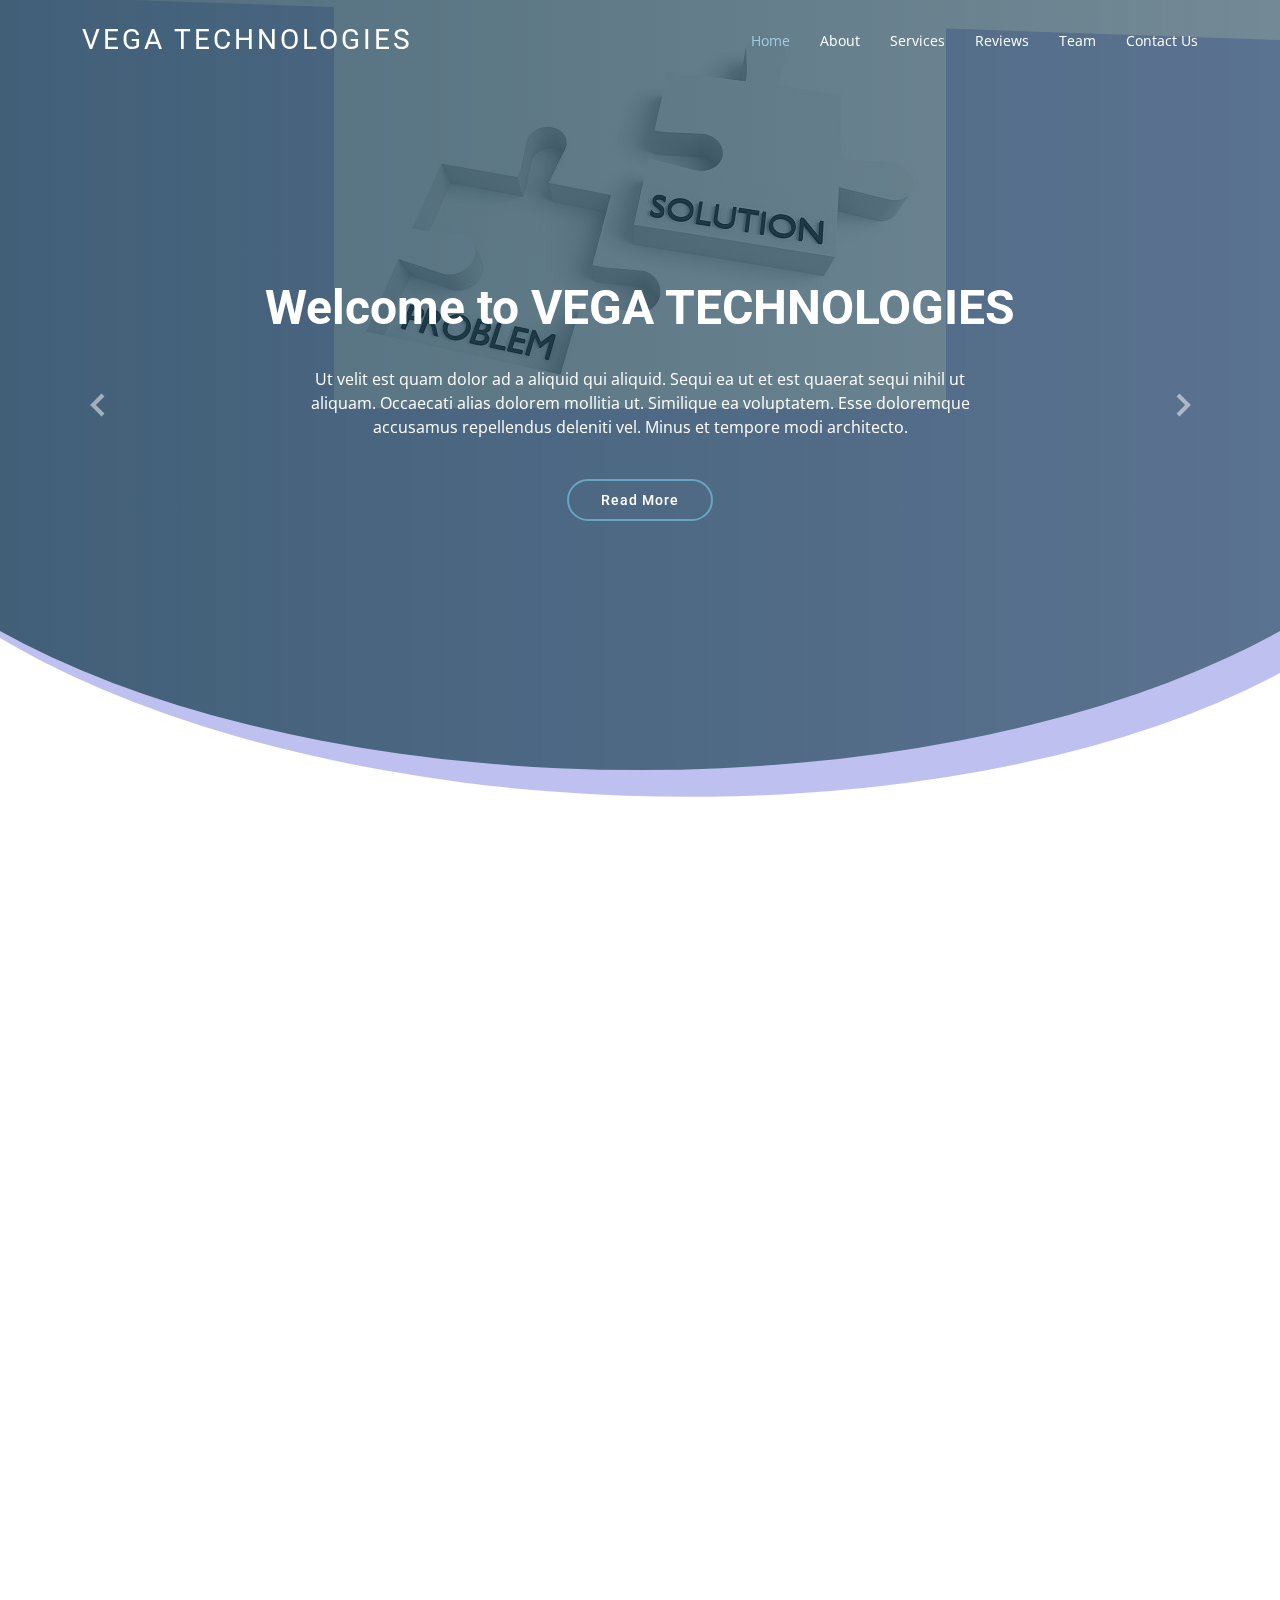
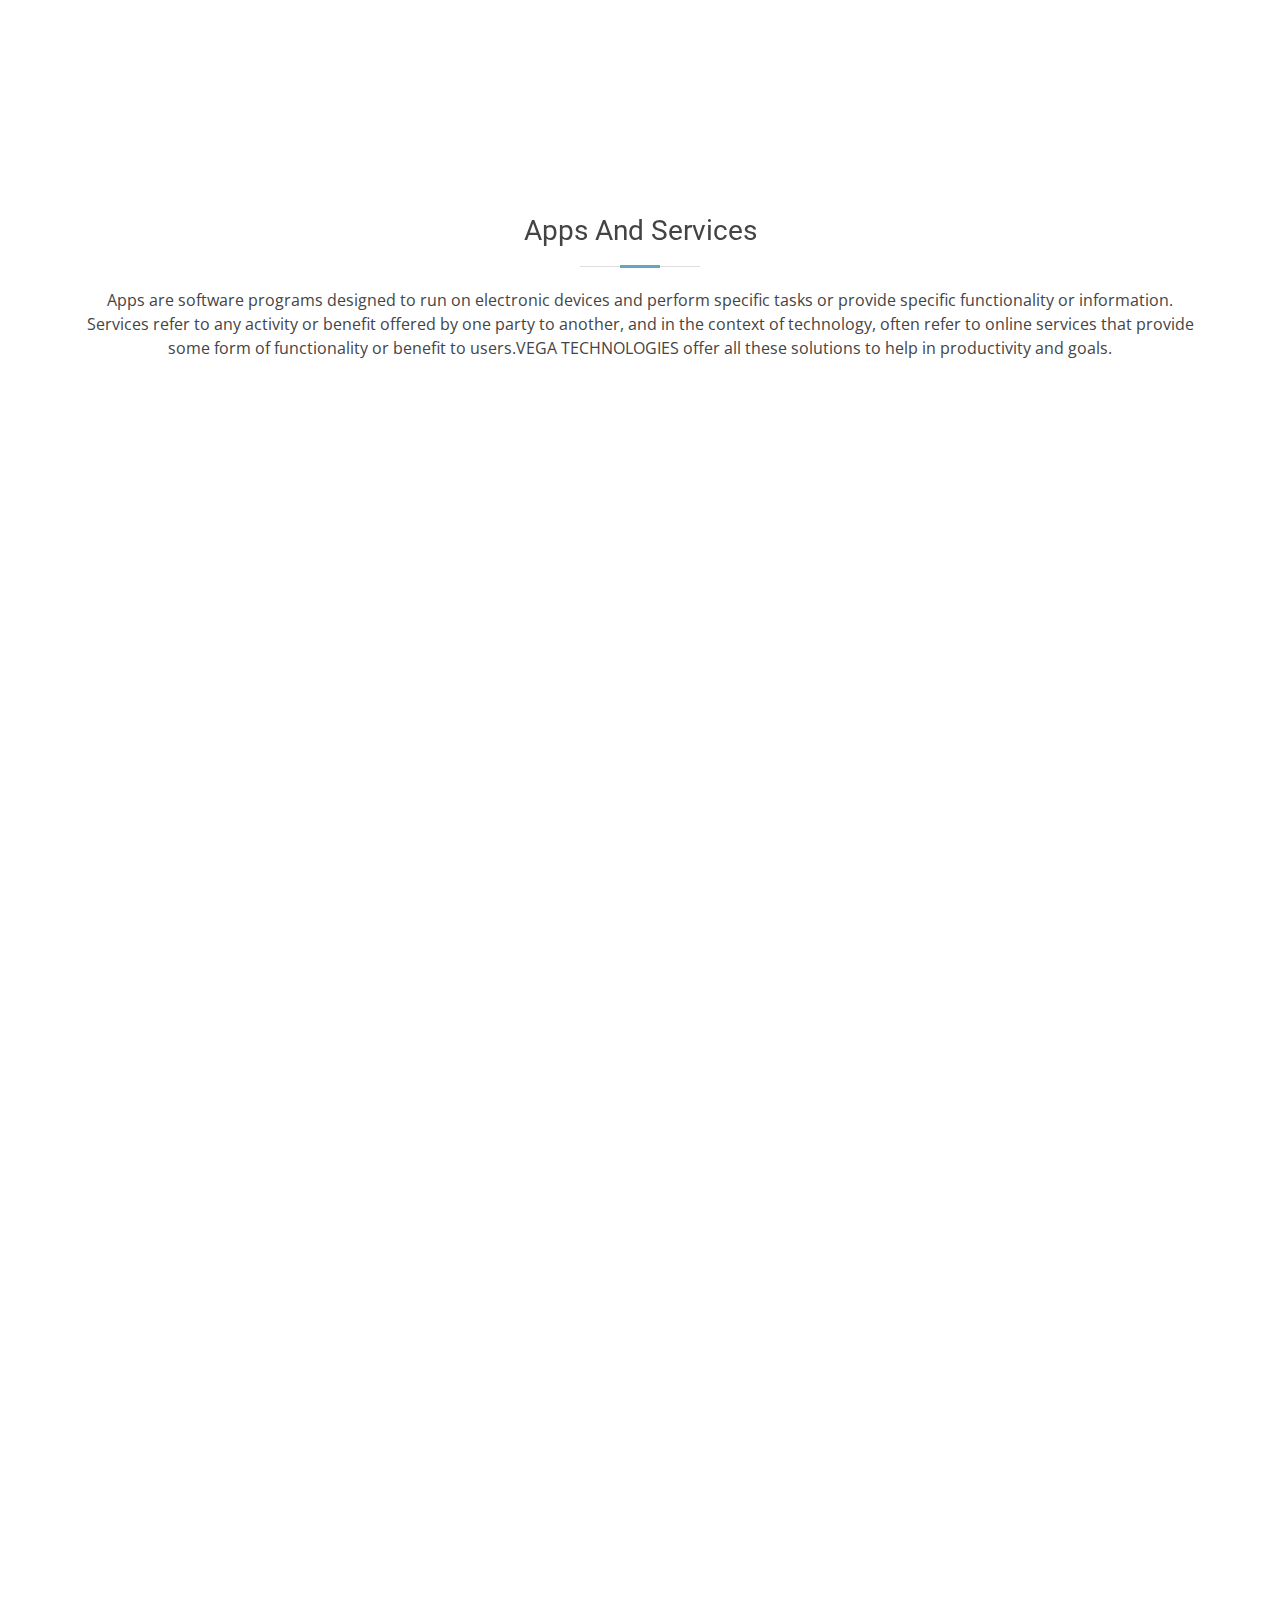
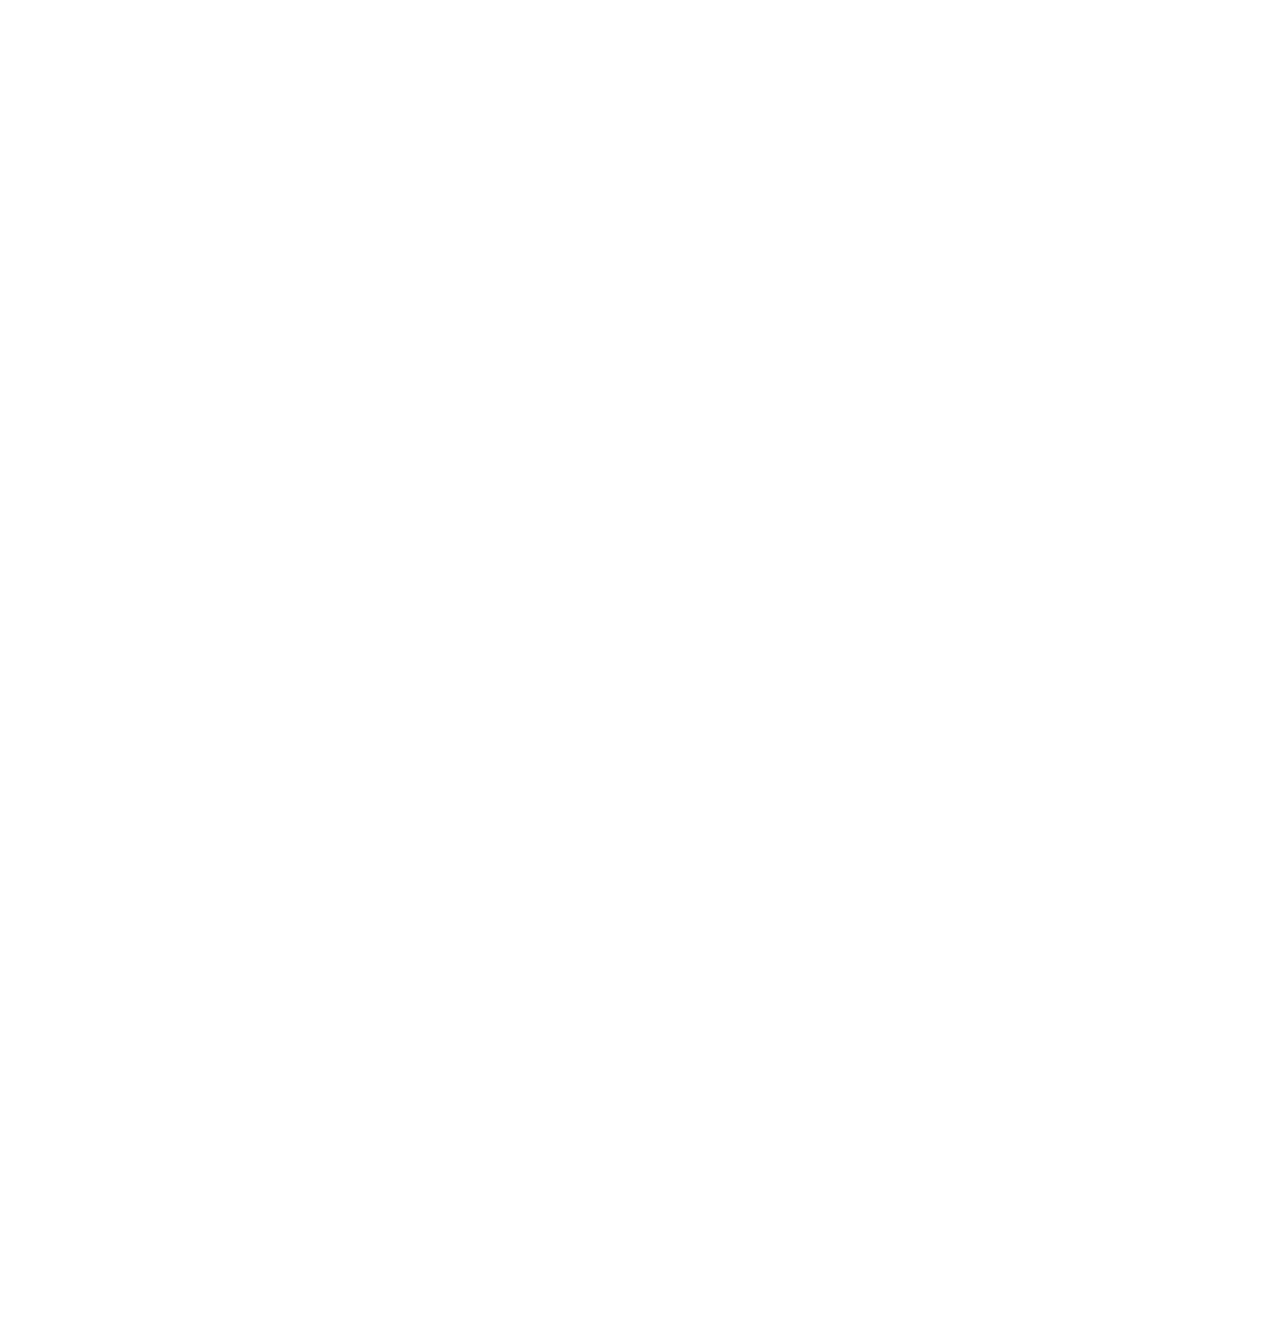
==== index.html @ d6b7dd09 "Initial commit" ====
<!DOCTYPE html>
<html lang="en">

<head>
  <meta charset="utf-8">
  <meta content="width=device-width, initial-scale=1.0" name="viewport">

  <title>VEGA TECHNOLOGIES HUB</title>
  <meta content="" name="description">
  <meta content="" name="keywords">

  <!-- Favicons -->
  <link href="assets/img/logo.jpg" rel="icon">
  <link href="assets/img/logo.jpg" rel="apple-touch-icon">

  <!-- Google Fonts -->
  <link href="https://fonts.googleapis.com/css?family=Open+Sans:300,300i,400,400i,600,600i,700,700i|Roboto:300,300i,400,400i,500,500i,700,700i&display=swap" rel="stylesheet">

  <!-- Vendor CSS Files -->
  <link href="assets/vendor/animate.css/animate.min.css" rel="stylesheet">
  <link href="assets/vendor/aos/aos.css" rel="stylesheet">
  <link href="assets/vendor/bootstrap/css/bootstrap.min.css" rel="stylesheet">
  <link href="assets/vendor/bootstrap-icons/bootstrap-icons.css" rel="stylesheet">
  <link href="assets/vendor/boxicons/css/boxicons.min.css" rel="stylesheet">
  <link href="assets/vendor/glightbox/css/glightbox.min.css" rel="stylesheet">
  <link href="assets/vendor/swiper/swiper-bundle.min.css" rel="stylesheet">
  <link rel="stylesheet" href="https://cdnjs.cloudflare.com/ajax/libs/font-awesome/6.4.0/css/all.min.css">

  <!-- Template Main CSS File -->
  <link href="assets/css/style.css" rel="stylesheet">

  <!-- =======================================================
  * Template Name: VEGA TECHNOLOGIES - v4.11.0
  * Template URL: https://bootstrapmade.com/free-bootstrap-template-corporate-VEGA TECHNOLOGIES/
  * Author: BootstrapMade.com
  * License: https://bootstrapmade.com/license/
  ======================================================== -->
</head>

<body>

  <!-- ======= Header ======= -->
  <header id="header" class="fixed-top d-flex align-items-center header-transparent">
    <div class="container d-flex justify-content-between align-items-center">

      <div class="logo">
        <h1 class="text-light"><a href="index.html"><span>VEGA TECHNOLOGIES</span></a></h1>
        <!-- Uncomment below if you prefer to use an image logo -->
        <!-- <a href="index.html"><img src="assets/img/logo.png" alt="" class="img-fluid"></a>-->
      </div>

      <nav id="navbar" class="navbar">
        <ul>
          <li><a class="active " href="index.html">Home</a></li>
          <li><a href="about.html">About</a></li>
          <li><a href="services.html">Services</a></li>
          <li><a href="reviews.html">Reviews</a></li>
          <li><a href="team.html">Team</a></li>
          
          
          <li><a href="contact.html">Contact Us</a></li>
        </ul>
        <i class="bi bi-list mobile-nav-toggle"></i>
      </nav><!-- .navbar -->

    </div>
  </header><!-- End Header -->

  <!-- ======= Hero Section ======= -->
  <section id="hero" class="d-flex justify-cntent-center align-items-center">
    <div id="heroCarousel" class="container carousel carousel-fade" data-bs-ride="carousel" data-bs-interval="5000">

      <!-- Slide 1 -->
      <div class="carousel-item active">
        <div class="carousel-container">
          <h2 class="animate__animated animate__fadeInDown">Welcome to <span>VEGA TECHNOLOGIES</span></h2>
          <p class="animate__animated animate__fadeInUp">Ut velit est quam dolor ad a aliquid qui aliquid. Sequi ea ut et est quaerat sequi nihil ut aliquam. Occaecati alias dolorem mollitia ut. Similique ea voluptatem. Esse doloremque accusamus repellendus deleniti vel. Minus et tempore modi architecto.</p>
          <a href="" class="btn-get-started animate__animated animate__fadeInUp">Read More</a>
        </div>
      </div>

      <!-- Slide 2 -->
      <div class="carousel-item">
        <div class="carousel-container">
          <h2 class="animate__animated animate__fadeInDown">Lorem Ipsum Dolor</h2>
          <p class="animate__animated animate__fadeInUp">Ut velit est quam dolor ad a aliquid qui aliquid. Sequi ea ut et est quaerat sequi nihil ut aliquam. Occaecati alias dolorem mollitia ut. Similique ea voluptatem. Esse doloremque accusamus repellendus deleniti vel. Minus et tempore modi architecto.</p>
          <a href="" class="btn-get-started animate__animated animate__fadeInUp">Read More</a>
        </div>
      </div>

      <!-- Slide 3 -->
      <div class="carousel-item">
        <div class="carousel-container">
          <h2 class="animate__animated animate__fadeInDown">Sequi ea ut et est quaerat</h2>
          <p class="animate__animated animate__fadeInUp">Ut velit est quam dolor ad a aliquid qui aliquid. Sequi ea ut et est quaerat sequi nihil ut aliquam. Occaecati alias dolorem mollitia ut. Similique ea voluptatem. Esse doloremque accusamus repellendus deleniti vel. Minus et tempore modi architecto.</p>
          <a href="" class="btn-get-started animate__animated animate__fadeInUp">Read More</a>
        </div>
      </div>

      <a class="carousel-control-prev" href="#heroCarousel" role="button" data-bs-slide="prev">
        <span class="carousel-control-prev-icon bx bx-chevron-left" aria-hidden="true"></span>
      </a>

      <a class="carousel-control-next" href="#heroCarousel" role="button" data-bs-slide="next">
        <span class="carousel-control-next-icon bx bx-chevron-right" aria-hidden="true"></span>
      </a>

    </div>
  </section><!-- End Hero -->

  <main id="main">

    <!-- ======= Services Section ======= -->
    <section class="services">
      <div class="container">

        <div class="row">
          <div class="col-md-6 col-lg-3 d-flex align-items-stretch" data-aos="fade-up">
            <div class="icon-box icon-box-blue">
              <div class="icon"><i class="fa-solid fa-mobile-button"></i></div>
              <h4 class="title"><a href="">Mobile App Solutions</a></h4>
              <p class="description">Voluptatum deleniti atque corrupti quos dolores et quas molestias excepturi sint occaecati cupiditate non provident</p>
            </div>
          </div>

          <div class="col-md-6 col-lg-3 d-flex align-items-stretch" data-aos="fade-up" data-aos-delay="100">
            <div class="icon-box icon-box-blue">
              <div class="icon"><img src="./assets/img/application.png" style="width: 50px;height: 50px;"></div>
              <h4 class="title"><a href="">Web App Solutions</a></h4>
              <p class="description">Duis aute irure dolor in reprehenderit in voluptate velit esse cillum dolore eu fugiat nulla pariatur</p>
            </div>
          </div>

          <div class="col-md-6 col-lg-3 d-flex align-items-stretch" data-aos="fade-up" data-aos-delay="200">
            <div class="icon-box icon-box-blue">
              <div class="icon"><i class="fa-solid fa-robot"></i></div>
              <h4 class="title"><a href="">Machine Learning And AI solutions</a></h4>
              <p class="description">Excepteur sint occaecat cupidatat non proident, sunt in culpa qui officia deserunt mollit anim id est laborum</p>
            </div>
          </div>

          <div class="col-md-6 col-lg-3 d-flex align-items-stretch" data-aos="fade-up" data-aos-delay="200">
            <div class="icon-box icon-box-blue">
              <div class="icon"><img src="./assets/img/blockchain.png" style="width: 50px;height: 50px;"></div>
              <h4 class="title"><a href="">Block Chain Development</a></h4>
              <p class="description">At vero eos et accusamus et iusto odio dignissimos ducimus qui blanditiis praesentium voluptatum deleniti atque</p>
            </div>
          </div>

          <div class="col-md-6 col-lg-3 d-flex align-items-stretch" data-aos="fade-up" data-aos-delay="200">
            <div class="icon-box icon-box-blue">
              <div class="icon"><img src="./assets/img/icons8-desktop-48.png" style="width: 50px;height: 50px;"></div>
              <h4 class="title"><a href="">Desktop Applications</a></h4>
              <p class="description">At vero eos et accusamus et iusto odio dignissimos ducimus qui blanditiis praesentium
                voluptatum deleniti atque</p>
            </div>
          </div>
          <div class="col-md-6 col-lg-3 d-flex align-items-stretch" data-aos="fade-up" data-aos-delay="200">
            <div class="icon-box icon-box-blue">
              <div class="icon"><img src="./assets/img/illustration.png" style="width: 50px;height: 50px;"></div>
              <h4 class="title"><a href="">Graphic Design And Videography Solutions</a></h4>
              <p class="description">At vero eos et accusamus et iusto odio dignissimos ducimus qui blanditiis praesentium
                voluptatum deleniti atque</p>
            </div>
          </div>

          <div class="col-md-6 col-lg-3 d-flex align-items-stretch" data-aos="fade-up" data-aos-delay="200">
            <div class="icon-box icon-box-blue">
              <div class="icon"><img src="./assets/img/cyber-security.png" style="width: 50px;height: 50px;"></div>
              <h4 class="title"><a href="">CyberSecurity Solutions</a></h4>
              <p class="description">At vero eos et accusamus et iusto odio dignissimos ducimus qui blanditiis praesentium
                voluptatum deleniti atque</p>
            </div>
          </div>

          <div class="col-md-6 col-lg-3 d-flex align-items-stretch" data-aos="fade-up" data-aos-delay="200">
            <div class="icon-box icon-box-blue">
              <div class="icon"><img src="./assets/img/construction-worker.png" style="width: 50px;height: 50px;"></div>
              <h4 class="title"><a href="">Other Services</a></h4>
              <p class="description">At vero eos et accusamus et iusto odio dignissimos ducimus qui blanditiis praesentium
                voluptatum deleniti atque</p>
            </div>
          </div>

        </div>

      </div>
    </section><!-- End Services Section -->


    <!-- ======= Features Section ======= -->
    <section class="features">
      <div class="container">

        <div class="section-title">
          <h2>Apps And Services</h2>
          <p>Apps are software programs designed to run on electronic devices and perform specific tasks or provide specific
          functionality or information. Services refer to any activity or
          benefit offered by one party to another, and in the context of technology, often refer to online services that provide
          some form of functionality or benefit to users.VEGA TECHNOLOGIES offer all these solutions to help in productivity and goals.</p>
        </div>

        <div class="row" data-aos="fade-up">
          <div class="col-md-5">
            <img src="assets/img/features-1.svg" class="img-fluid" alt="">
          </div>
          <div class="col-md-7 pt-4">
            <h3>Desktop Applications</h3>
            <p class="fst-italic">
              Desktop applications are software programs that are installed and run directly on a computer's operating system, rather
              than being accessed through a web browser or the internet
            </p>
            <ul>
              <li><i class="bi bi-check"></i> Offline availability: Desktop applications can be accessed and used offline, without an internet connection.</li>
              <li><i class="bi bi-check"></i> Security: desktop applications can be configured to run only on specific devices, further enhancing their security. </li>
            </ul>
          </div>
        </div>

        <div class="row" data-aos="fade-up">
          <div class="col-md-5 order-1 order-md-2">
            <img src="assets/img/features-2.svg" class="img-fluid" alt="">
          </div>
          <div class="col-md-7 pt-5 order-2 order-md-1">
            <h3>Finance And Bussiness Statistics Solutions</h3>
            <p class="fst-italic">
              Finance and Business Statistics Solutions involve using statistical methods and techniques to analyze financial and
              business data, make informed decisions, and optimize financial and operational performance.
            </p>
            <p>
              By applying statistical models and techniques, finance and business professionals can identify patterns and trends, make
              accurate forecasts, and develop effective strategies.
            </p>
          </div>
        </div>

        <div class="row" data-aos="fade-up">
          <div class="col-md-5">
            <img src="assets/img/features-3.svg" class="img-fluid" alt="">
          </div>
          <div class="col-md-7 pt-5">
            <h3>Mobile App Solutions</h3>
            <p>Mobile App Solutions refer to the development of software applications designed to run on mobile devices, such as
            smartphones and tablets.</p>
            <ul>
              <li><i class="bi bi-check"></i> User engagement: Mobile solutions can enhance user engagement by providing an immersive and interactive user experience. This can lead to increased customer
              satisfaction and loyalty.</li>
              <li><i class="bi bi-check"></i> Mobility: Allow users to access information and perform tasks from
              anywhere, at any time, using a mobile device. This means that users are not tied to a specific location or device and
              can work on-the-go, increasing productivity and efficiency.</li>
              <li><i class="bi bi-check"></i> Cost-effectiveness:  Cost-effective alternative to traditional desktop applications, as they
              require less hardware and infrastructure to operate.</li>
            </ul>
          </div>
        </div>

        <div class="row" data-aos="fade-up">
          <div class="col-md-5 order-1 order-md-2">
            <img src="assets/img/features-4.svg" class="img-fluid" alt="">
          </div>
          <div class="col-md-7 pt-5 order-2 order-md-1">
            <h3>Web Solutions</h3>
            <p class="fst-italic">
              Web solutions refer to the creation and implementation of software applications that are accessed through web browsers
              and the internet. These solutions can include web applications, websites, and web services that provide functionality
              for communication, entertainment, e-commerce, productivity, and information sharing.
            </p>
            <p>
              Web Solutions are accessible from anywhere with an internet connection, which means users can access information and perform tasks from any device with web browser, regardless of their location. This enhances convinience and flexibility
            </p>
          </div>
        </div>

      </div>
    </section><!-- End Features Section -->

  </main><!-- End #main -->

  <!-- ======= Footer ======= -->
  <footer id="footer" data-aos="fade-up" data-aos-easing="ease-in-out" data-aos-duration="500">

    <div class="footer-newsletter">
      <div class="container">
        <div class="row">
          <div class="col-lg-6">
            <h4>Our Newsletter</h4>
            <p>Tamen quem nulla quae legam multos aute sint culpa legam noster magna</p>
          </div>
          <div class="col-lg-6">
            <form action="" method="post">
              <input type="email" name="email"><input type="submit" value="Subscribe">
            </form>
          </div>
        </div>
      </div>
    </div>

    <div class="footer-top">
      <div class="container">
        <div class="row">

          <div class="col-lg-3 col-md-6 footer-links">
            <h4>Page Urls</h4>
            <ul>
              <li><i class="bx bx-chevron-right"></i> <a href="#">Home</a></li>
              <li><i class="bx bx-chevron-right"></i> <a href="#">About us</a></li>
              <li><i class="bx bx-chevron-right"></i> <a href="#">Services</a></li>
              <li><i class="bx bx-chevron-right"></i> <a href="#">Terms of service</a></li>
              <li><i class="bx bx-chevron-right"></i> <a href="#">Privacy policy</a></li>
            </ul>
          </div>

          <div class="col-lg-3 col-md-6 footer-links">
            <h4>Our Services</h4>
            <ul>
              <li><i class="bx bx-chevron-right"></i> <a href="#">Web App Development</a></li>
              <li><i class="bx bx-chevron-right"></i> <a href="#">Mobile App Development</a></li>
              <li><i class="bx bx-chevron-right"></i> <a href="#">Machine Learning And AI solutions</a></li>
              <li><i class="bx bx-chevron-right"></i> <a href="#">Block Chain Development</a></li>
              <li><i class="bx bx-chevron-right"></i> <a href="#">Desktop Applications</a></li>
              <li><i class="bx bx-chevron-right"></i> <a href="#">Graphic Design And Videography Solutions</a></li>
              <li><i class="bx bx-chevron-right"></i> <a href="#">CyberSecurity Solutions </a></li>
              <li><i class="bx bx-chevron-right"></i> <a href="#">Other Services</a></li>
            </ul>
          </div>

          <div class="col-lg-3 col-md-6 footer-contact">
            <h4>Contact Us</h4>
            <p>
              Kumasi To Accra Road<br>
              Ashanti Region , AK 01723<br>
              Ghana<br><br>
              <strong>Phone:</strong> +233 501 459 677<br>
              <strong>Email:</strong> info@vegatechnologies.com<br>
            </p>

          </div>

          <div class="col-lg-3 col-md-6 footer-info">
            <h3>About VEGA TECHNOLOGIES</h3>
            <p>Cras fermentum odio eu feugiat lide par naso tierra. Justo eget nada terra videa magna derita valies darta donna mare fermentum iaculis eu non diam phasellus.</p>
            <div class="social-links mt-3">
              <a href="#" class="twitter"><i class="bx bxl-twitter"></i></a>
              <a href="#" class="facebook"><i class="bx bxl-facebook"></i></a>
              <a href="#" class="instagram"><i class="bx bxl-instagram"></i></a>
              <a href="#" class="linkedin"><i class="bx bxl-linkedin"></i></a>
            </div>
          </div>

        </div>
      </div>
    </div>

    <div class="container">
      <div class="copyright">
        &copy; Copyright <strong><span>VEGA TECHNOLOGIES</span></strong>. All Rights Reserved
      </div>
      <div class="credits">
        
      </div>
    </div>
  </footer><!-- End Footer -->

  <a href="#" class="back-to-top d-flex align-items-center justify-content-center"><i class="bi bi-arrow-up-short"></i></a>

  <!-- Vendor JS Files -->
  <script src="assets/vendor/purecounter/purecounter_vanilla.js"></script>
  <script src="assets/vendor/aos/aos.js"></script>
  <script src="assets/vendor/bootstrap/js/bootstrap.bundle.min.js"></script>
  <script src="assets/vendor/glightbox/js/glightbox.min.js"></script>
  <script src="assets/vendor/isotope-layout/isotope.pkgd.min.js"></script>
  <script src="assets/vendor/swiper/swiper-bundle.min.js"></script>
  <script src="assets/vendor/waypoints/noframework.waypoints.js"></script>
  <script src="assets/vendor/php-email-form/validate.js"></script>

  <!-- Template Main JS File -->
  <script src="assets/js/main.js"></script>

</body>

</html>
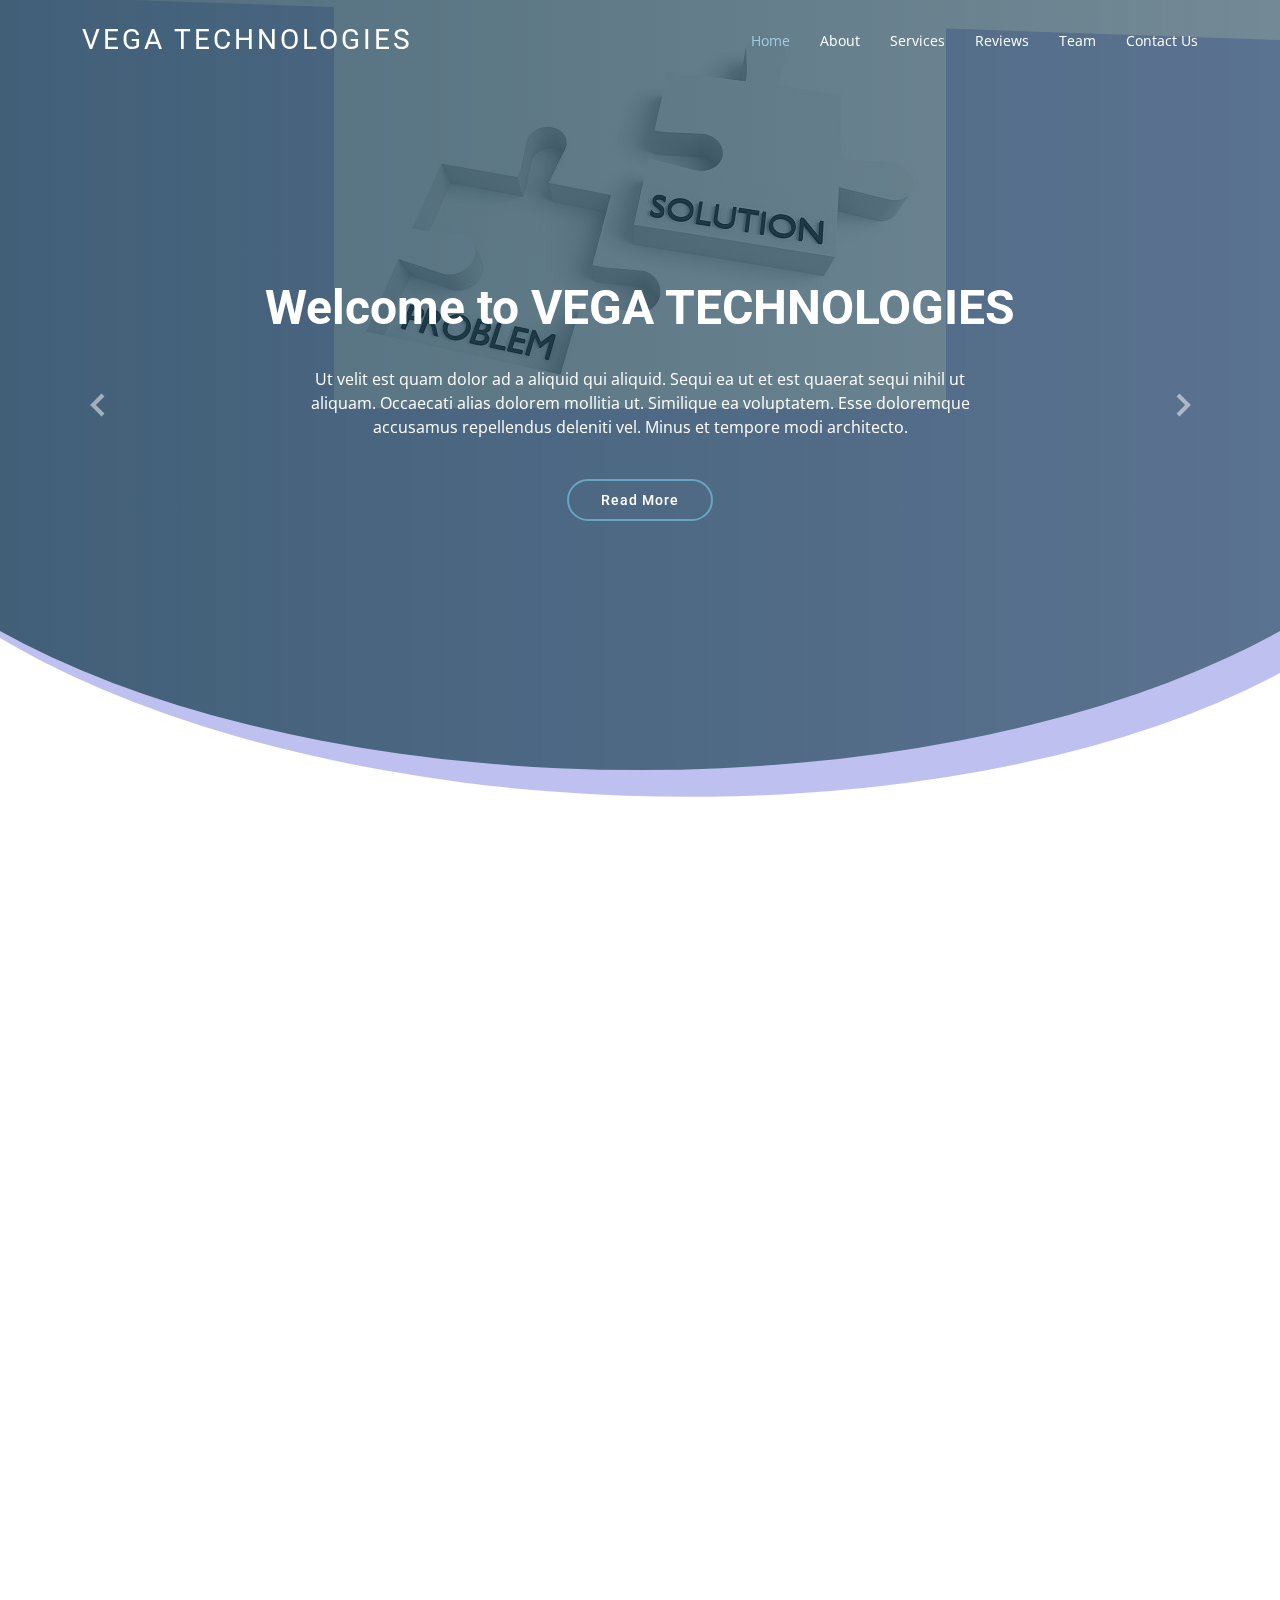
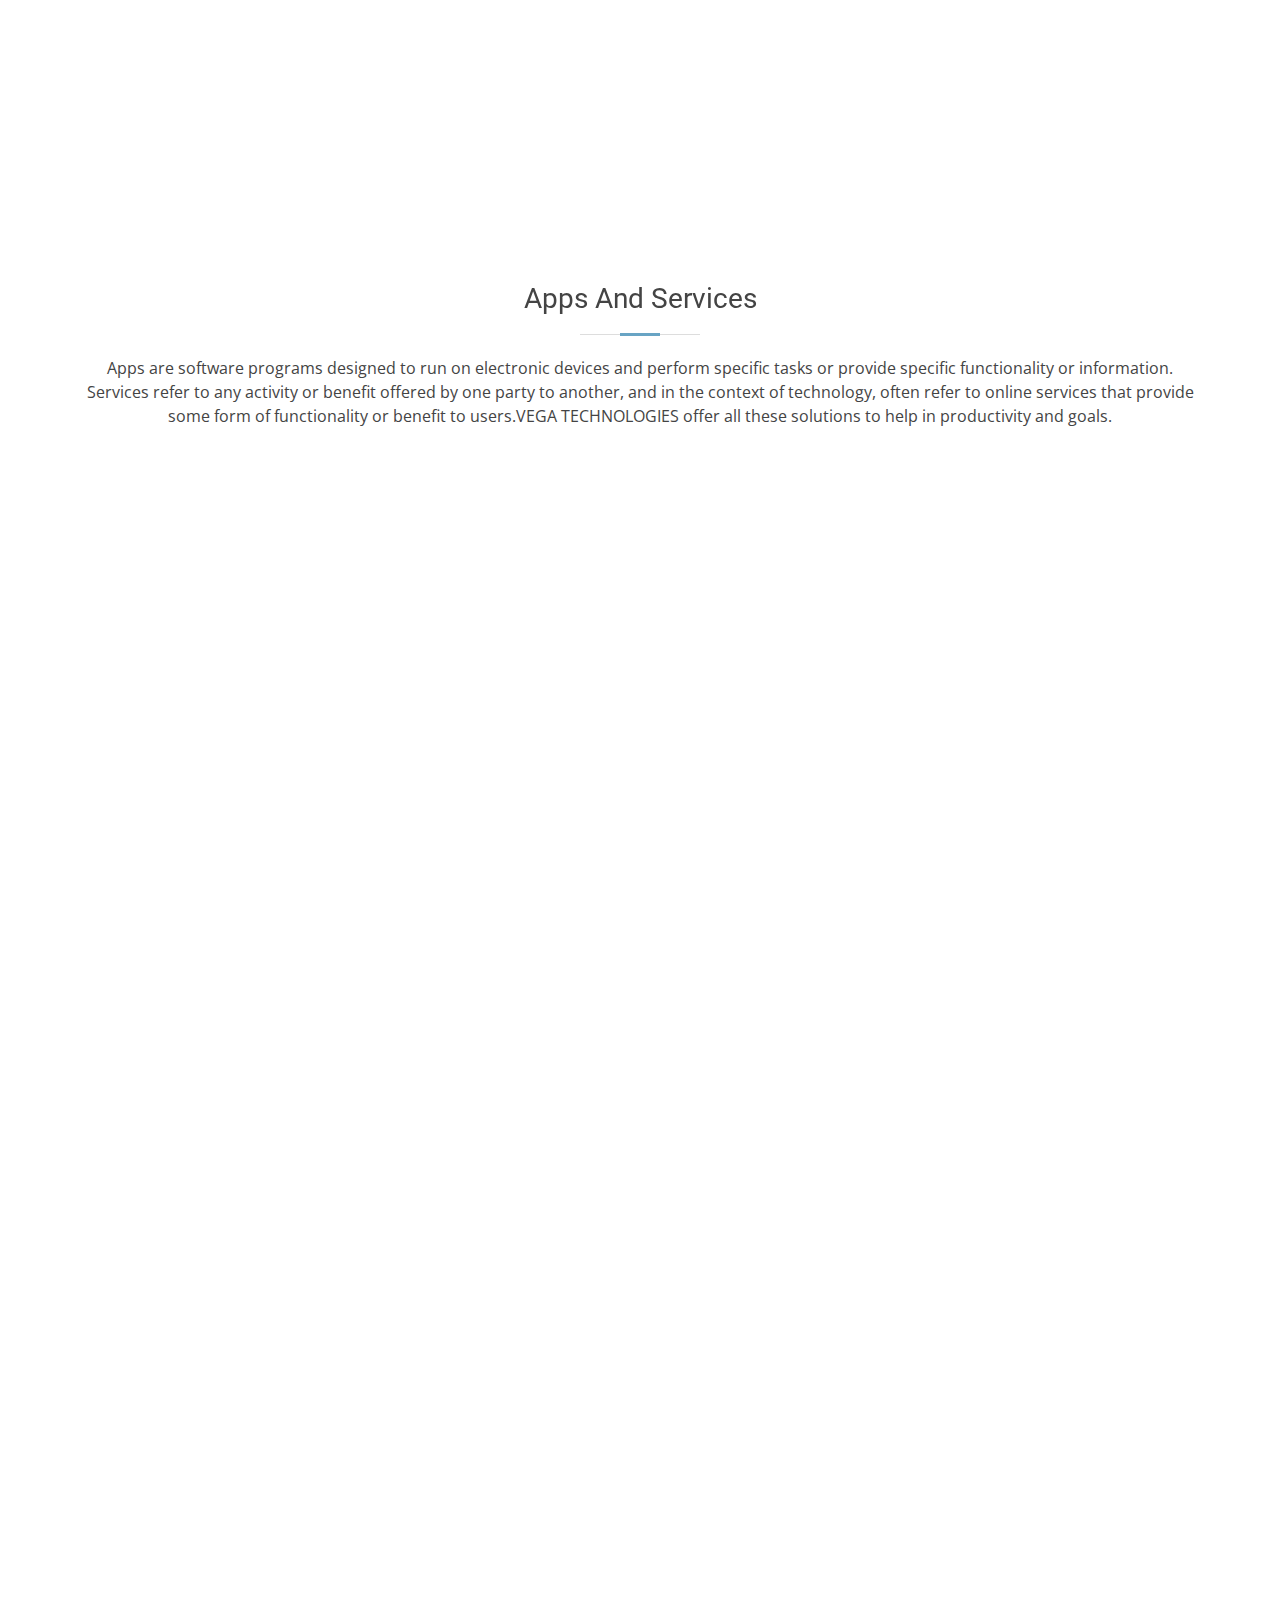
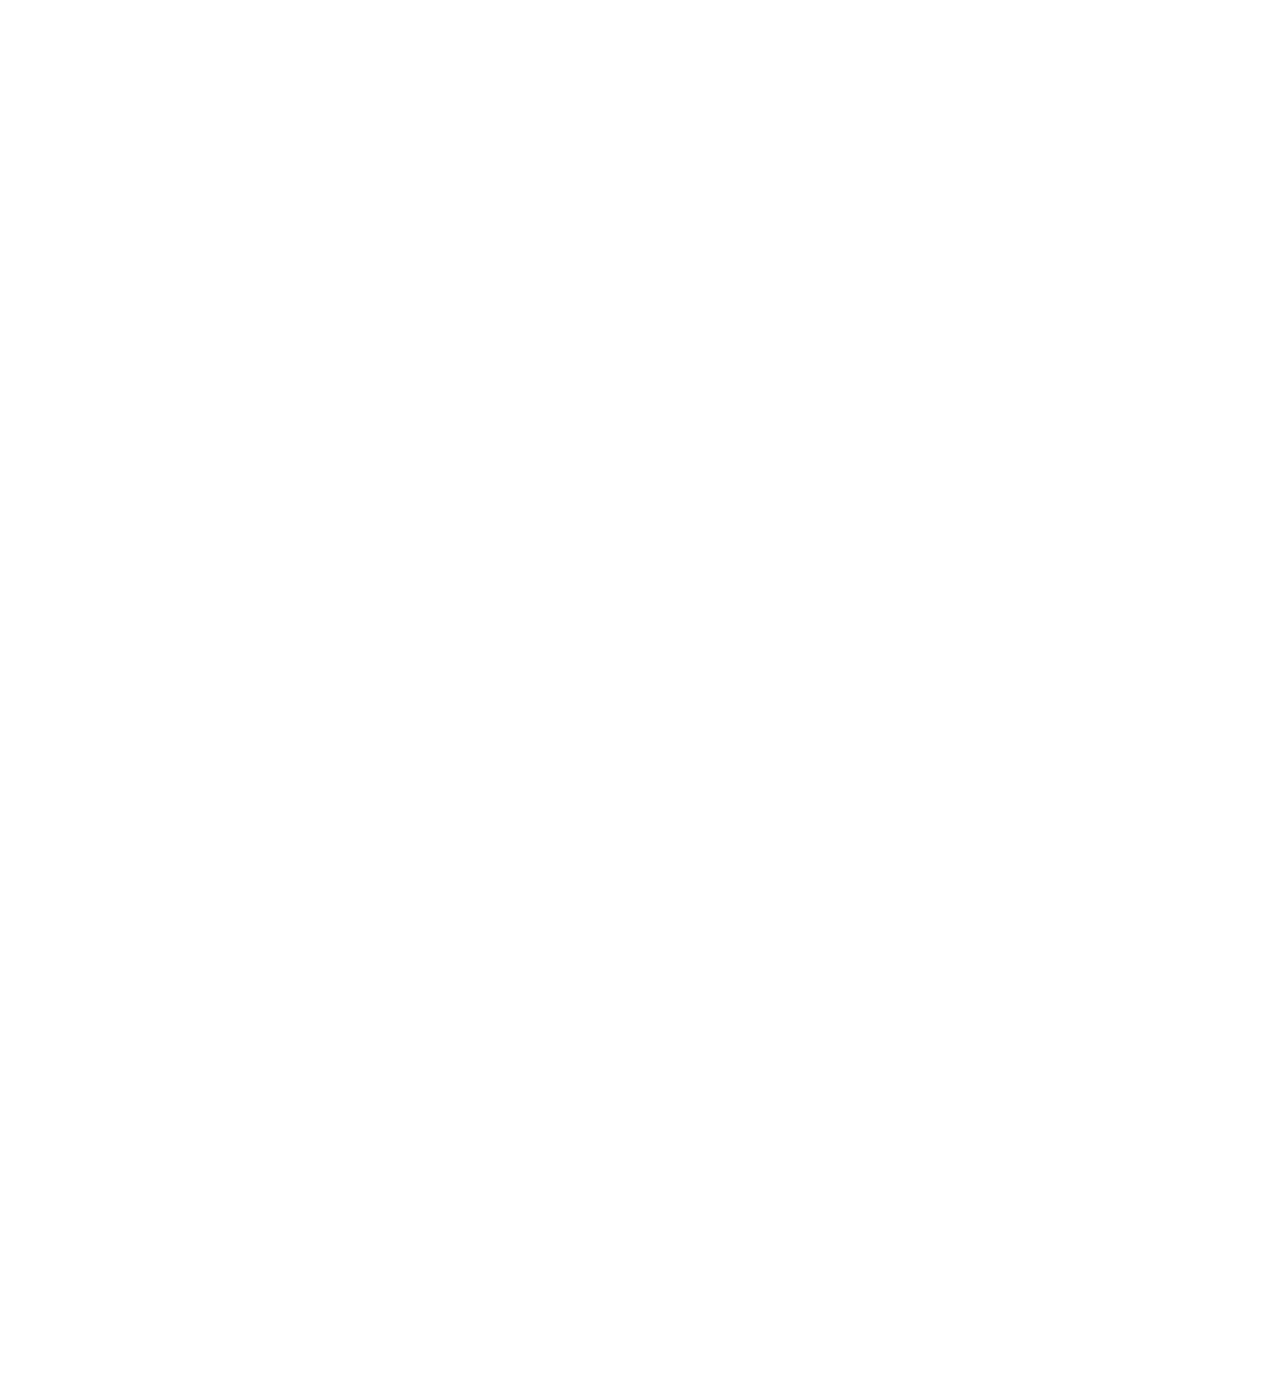
==== commit a1cf6f6c: "updates" ====
--- a/index.html
+++ b/index.html
@@ -120,6 +120,7 @@
               <div class="icon"><i class="fa-solid fa-mobile-button"></i></div>
               <h4 class="title"><a href="">Mobile App Solutions</a></h4>
               <p class="description">Voluptatum deleniti atque corrupti quos dolores et quas molestias excepturi sint occaecati cupiditate non provident</p>
+            <div class="read-more" style="margin-top: 10px;"><a href="#"><i class="bi bi-arrow-right"></i> Make Enquiry</a></div>
             </div>
           </div>
 
@@ -128,6 +129,7 @@
               <div class="icon"><img src="./assets/img/application.png" style="width: 50px;height: 50px;"></div>
               <h4 class="title"><a href="">Web App Solutions</a></h4>
               <p class="description">Duis aute irure dolor in reprehenderit in voluptate velit esse cillum dolore eu fugiat nulla pariatur</p>
+            <div class="read-more" style="margin-top: 10px;"><a href="#"><i class="bi bi-arrow-right"></i> Make Enquiry</a></div>
             </div>
           </div>
 
@@ -136,6 +138,7 @@
               <div class="icon"><i class="fa-solid fa-robot"></i></div>
               <h4 class="title"><a href="">Machine Learning And AI solutions</a></h4>
               <p class="description">Excepteur sint occaecat cupidatat non proident, sunt in culpa qui officia deserunt mollit anim id est laborum</p>
+            <div class="read-more" style="margin-top: 10px;"><a href="#"><i class="bi bi-arrow-right"></i> Make Enquiry</a></div>
             </div>
           </div>
 
@@ -144,6 +147,7 @@
               <div class="icon"><img src="./assets/img/blockchain.png" style="width: 50px;height: 50px;"></div>
               <h4 class="title"><a href="">Block Chain Development</a></h4>
               <p class="description">At vero eos et accusamus et iusto odio dignissimos ducimus qui blanditiis praesentium voluptatum deleniti atque</p>
+            <div class="read-more" style="margin-top: 10px;"><a href="#"><i class="bi bi-arrow-right"></i> Make Enquiry</a></div>
             </div>
           </div>
 
@@ -153,7 +157,8 @@
               <h4 class="title"><a href="">Desktop Applications</a></h4>
               <p class="description">At vero eos et accusamus et iusto odio dignissimos ducimus qui blanditiis praesentium
                 voluptatum deleniti atque</p>
-            </div>
+            <div class="read-more" style="margin-top: 10px;"><a href="#"><i class="bi bi-arrow-right"></i> Make Enquiry</a></div>
+              </div>
           </div>
           <div class="col-md-6 col-lg-3 d-flex align-items-stretch" data-aos="fade-up" data-aos-delay="200">
             <div class="icon-box icon-box-blue">
@@ -161,7 +166,8 @@
               <h4 class="title"><a href="">Graphic Design And Videography Solutions</a></h4>
               <p class="description">At vero eos et accusamus et iusto odio dignissimos ducimus qui blanditiis praesentium
                 voluptatum deleniti atque</p>
-            </div>
+            <div class="read-more" style="margin-top: 10px;"><a href="#"><i class="bi bi-arrow-right"></i> Make Enquiry</a></div>
+              </div>
           </div>
 
           <div class="col-md-6 col-lg-3 d-flex align-items-stretch" data-aos="fade-up" data-aos-delay="200">
@@ -170,7 +176,8 @@
               <h4 class="title"><a href="">CyberSecurity Solutions</a></h4>
               <p class="description">At vero eos et accusamus et iusto odio dignissimos ducimus qui blanditiis praesentium
                 voluptatum deleniti atque</p>
-            </div>
+            <div class="read-more" style="margin-top: 10px;"> <a href="#"><i class="bi bi-arrow-right"></i> Make Enquiry</a></div>
+              </div>
           </div>
 
           <div class="col-md-6 col-lg-3 d-flex align-items-stretch" data-aos="fade-up" data-aos-delay="200">
@@ -179,7 +186,8 @@
               <h4 class="title"><a href="">Other Services</a></h4>
               <p class="description">At vero eos et accusamus et iusto odio dignissimos ducimus qui blanditiis praesentium
                 voluptatum deleniti atque</p>
-            </div>
+          <div class="read-more" style="margin-top: 10px;"><a href="#" ><i class="bi bi-arrow-right"></i> Make Enquiry</a></div>
+              </div>
           </div>
 
         </div>
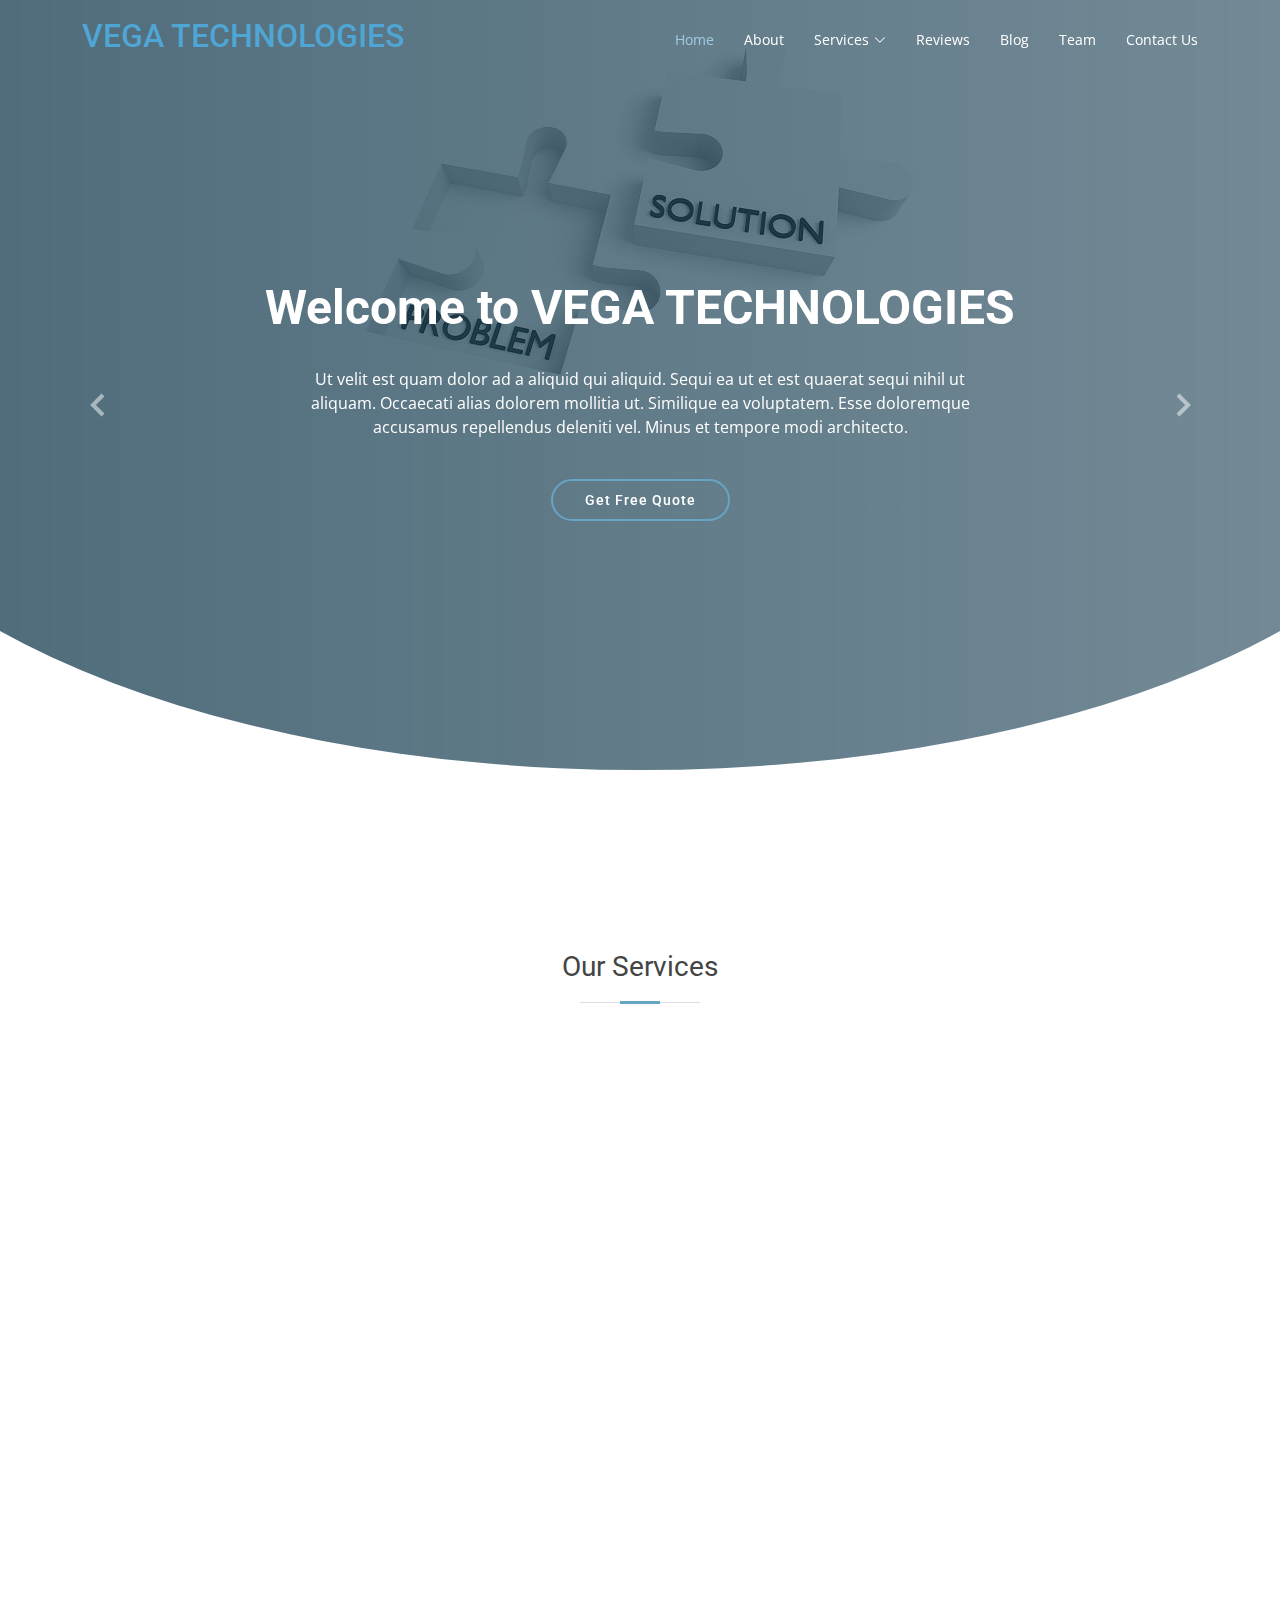
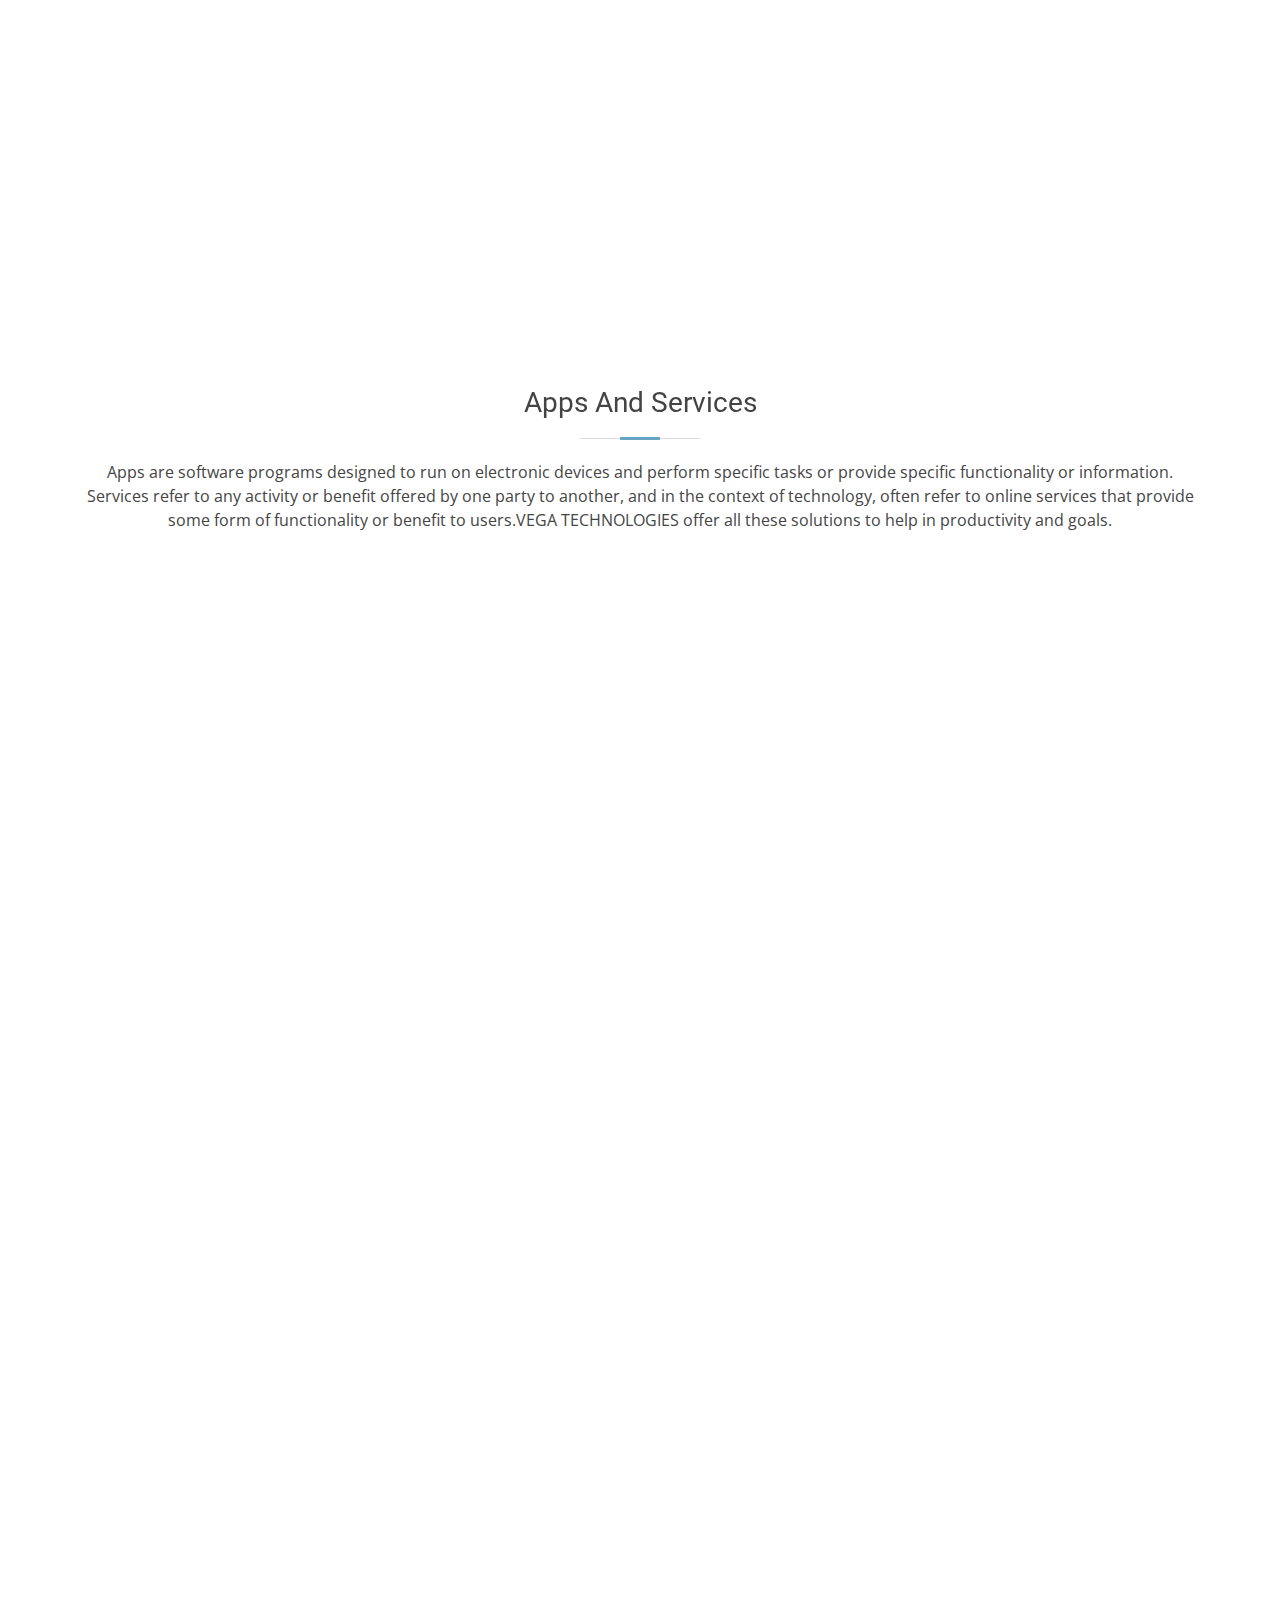
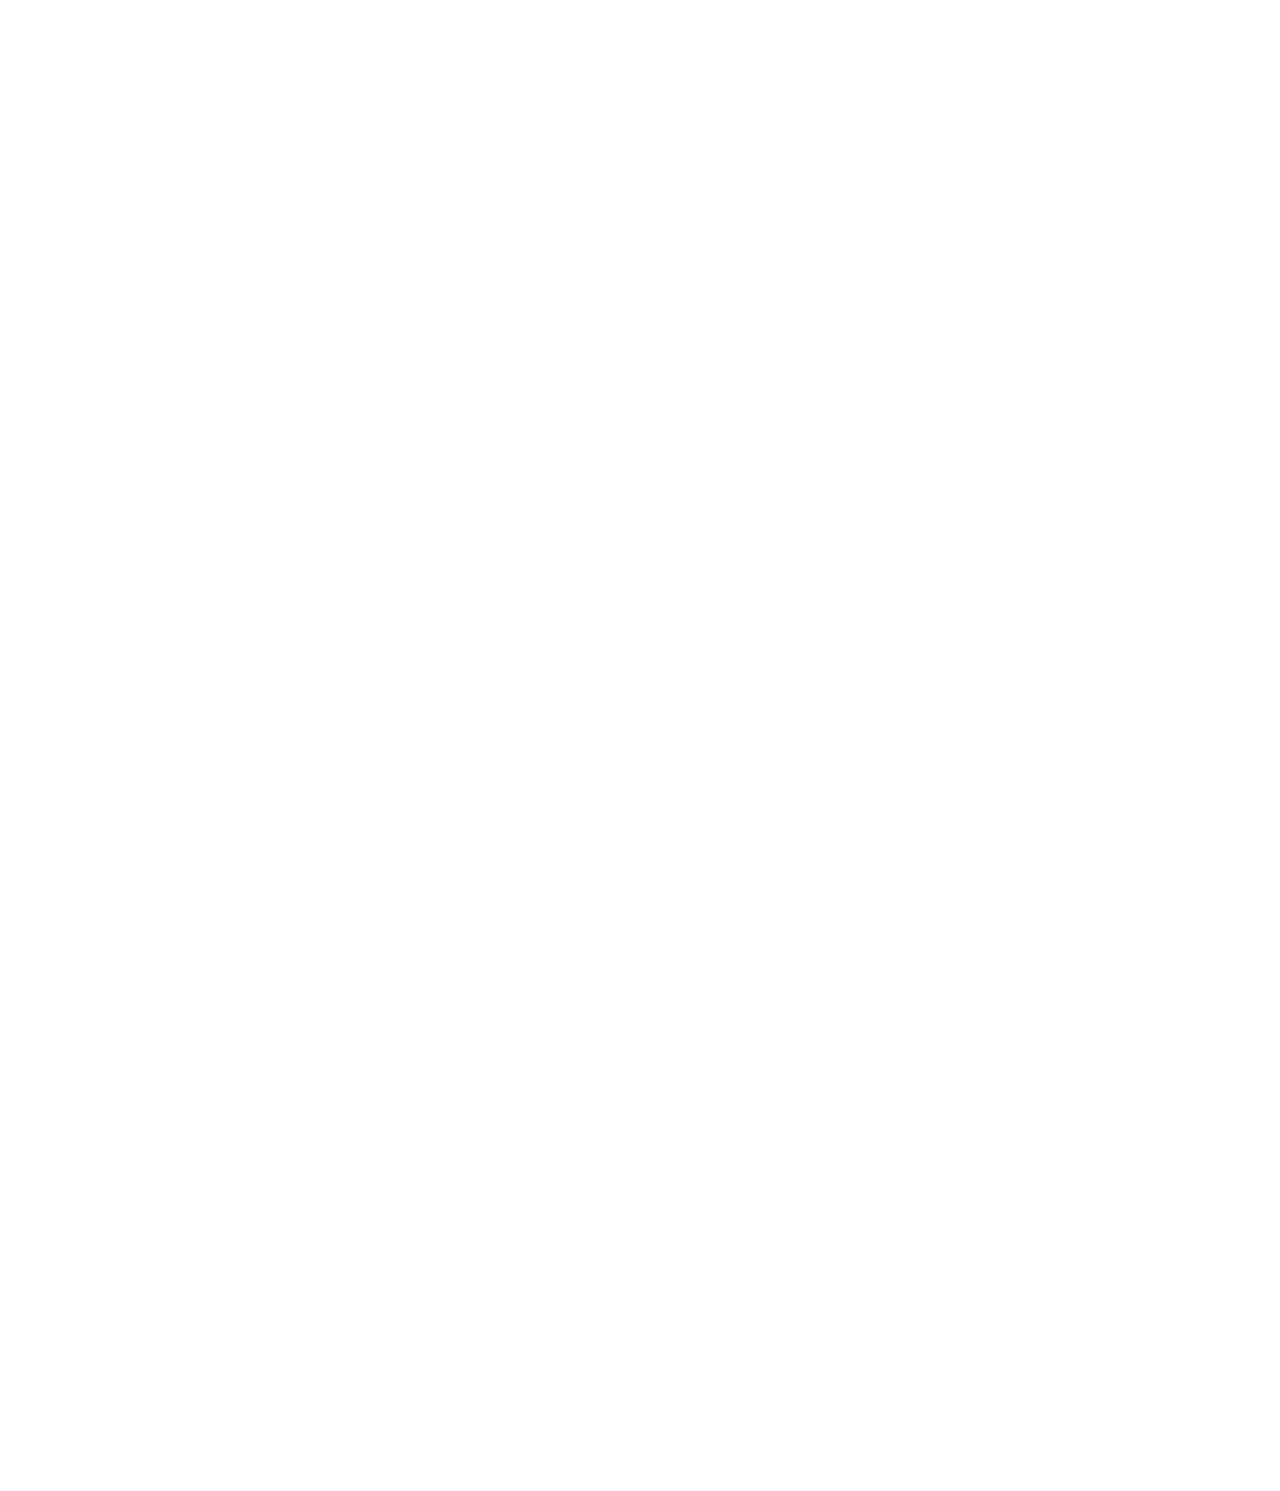
==== commit 0a7a9576: "push" ====
--- a/index.html
+++ b/index.html
@@ -28,6 +28,7 @@
 
   <!-- Template Main CSS File -->
   <link href="assets/css/style.css" rel="stylesheet">
+  <link href="assets/js/animate.js" rel="stylesheet">
 
   <!-- =======================================================
   * Template Name: VEGA TECHNOLOGIES - v4.11.0
@@ -44,7 +45,7 @@
     <div class="container d-flex justify-content-between align-items-center">
 
       <div class="logo">
-        <h1 class="text-light"><a href="index.html"><span>VEGA TECHNOLOGIES</span></a></h1>
+        <h2 class="text-light"><a href="index.html"><span>VEGA TECHNOLOGIES</span></a></h2>
         <!-- Uncomment below if you prefer to use an image logo -->
         <!-- <a href="index.html"><img src="assets/img/logo.png" alt="" class="img-fluid"></a>-->
       </div>
@@ -53,8 +54,20 @@
         <ul>
           <li><a class="active " href="index.html">Home</a></li>
           <li><a href="about.html">About</a></li>
-          <li><a href="services.html">Services</a></li>
+          <!-- <li><a href="services.html">Services</a></li> -->
+          <li class="dropdown"><a href="#"><span>Services</span> <i class="bi bi-chevron-down"></i></a>
+            <ul>
+              <li><a href="#">Mobile App Development</a></li>
+              
+              <li><a href="#"> Websites And CMS Development</a></li>
+              <li><a href="#">Ecommerce Development</a></li>
+              <li><a href="#">Graphic Design</a></li>
+              <li><a href="#">Cloud Computing</a></li>
+              <li><a href="#"> POS Systems</a></li>
+            </ul>
+          </li>
           <li><a href="reviews.html">Reviews</a></li>
+          <li><a href="#">Blog</a></li>
           <li><a href="team.html">Team</a></li>
           
           
@@ -68,14 +81,16 @@
 
   <!-- ======= Hero Section ======= -->
   <section id="hero" class="d-flex justify-cntent-center align-items-center">
+    
     <div id="heroCarousel" class="container carousel carousel-fade" data-bs-ride="carousel" data-bs-interval="5000">
 
       <!-- Slide 1 -->
+      
       <div class="carousel-item active">
         <div class="carousel-container">
           <h2 class="animate__animated animate__fadeInDown">Welcome to <span>VEGA TECHNOLOGIES</span></h2>
           <p class="animate__animated animate__fadeInUp">Ut velit est quam dolor ad a aliquid qui aliquid. Sequi ea ut et est quaerat sequi nihil ut aliquam. Occaecati alias dolorem mollitia ut. Similique ea voluptatem. Esse doloremque accusamus repellendus deleniti vel. Minus et tempore modi architecto.</p>
-          <a href="" class="btn-get-started animate__animated animate__fadeInUp">Read More</a>
+          <a href="" class="btn-get-started animate__animated animate__fadeInUp"> Get Free Quote</a>
         </div>
       </div>
 
@@ -84,7 +99,7 @@
         <div class="carousel-container">
           <h2 class="animate__animated animate__fadeInDown">Lorem Ipsum Dolor</h2>
           <p class="animate__animated animate__fadeInUp">Ut velit est quam dolor ad a aliquid qui aliquid. Sequi ea ut et est quaerat sequi nihil ut aliquam. Occaecati alias dolorem mollitia ut. Similique ea voluptatem. Esse doloremque accusamus repellendus deleniti vel. Minus et tempore modi architecto.</p>
-          <a href="" class="btn-get-started animate__animated animate__fadeInUp">Read More</a>
+          <a href="" class="btn-get-started animate__animated animate__fadeInUp">Get Free Quote</a>
         </div>
       </div>
 
@@ -93,7 +108,7 @@
         <div class="carousel-container">
           <h2 class="animate__animated animate__fadeInDown">Sequi ea ut et est quaerat</h2>
           <p class="animate__animated animate__fadeInUp">Ut velit est quam dolor ad a aliquid qui aliquid. Sequi ea ut et est quaerat sequi nihil ut aliquam. Occaecati alias dolorem mollitia ut. Similique ea voluptatem. Esse doloremque accusamus repellendus deleniti vel. Minus et tempore modi architecto.</p>
-          <a href="" class="btn-get-started animate__animated animate__fadeInUp">Read More</a>
+          <a href="" class="btn-get-started animate__animated animate__fadeInUp">Get Free Quote</a>
         </div>
       </div>
 
@@ -113,8 +128,12 @@
     <!-- ======= Services Section ======= -->
     <section class="services">
       <div class="container">
-
+  <div class="section-title">
+    <h2>Our Services</h2>
+   
+  </div>
         <div class="row">
+          <!-- <h2 class="text-light"><a><span>Our Services</span></a></h2> -->
           <div class="col-md-6 col-lg-3 d-flex align-items-stretch" data-aos="fade-up">
             <div class="icon-box icon-box-blue">
               <div class="icon"><i class="fa-solid fa-mobile-button"></i></div>
--- a/assets/css/style.css
+++ b/assets/css/style.css
@@ -360,7 +360,7 @@
   top: 0;
   width: 130%;
   height: 96%;
-  background: #2732c9;
+  background: #2732c9   #030FFF, #0188FC, #01B9FB, #060125;
   opacity: 0.3;
   z-index: 0;
   border-radius: 0 0 50% 50%;
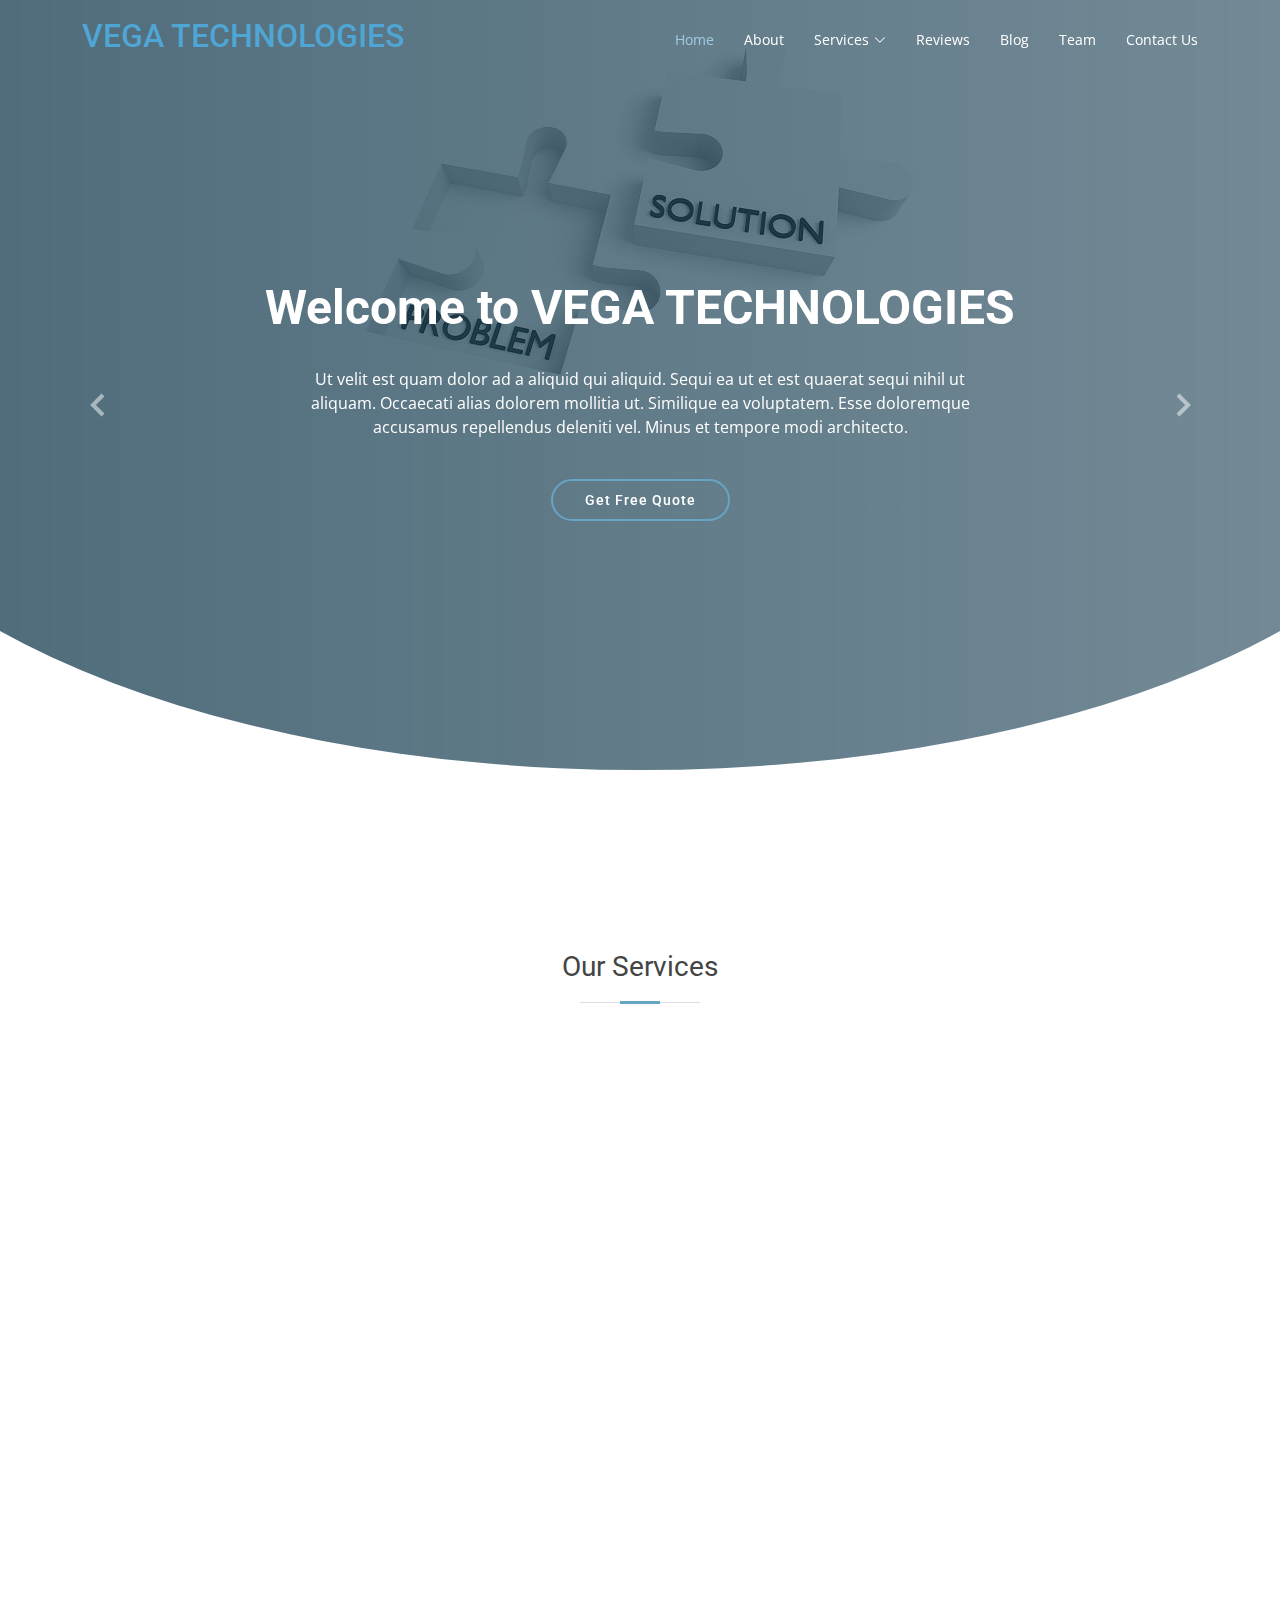
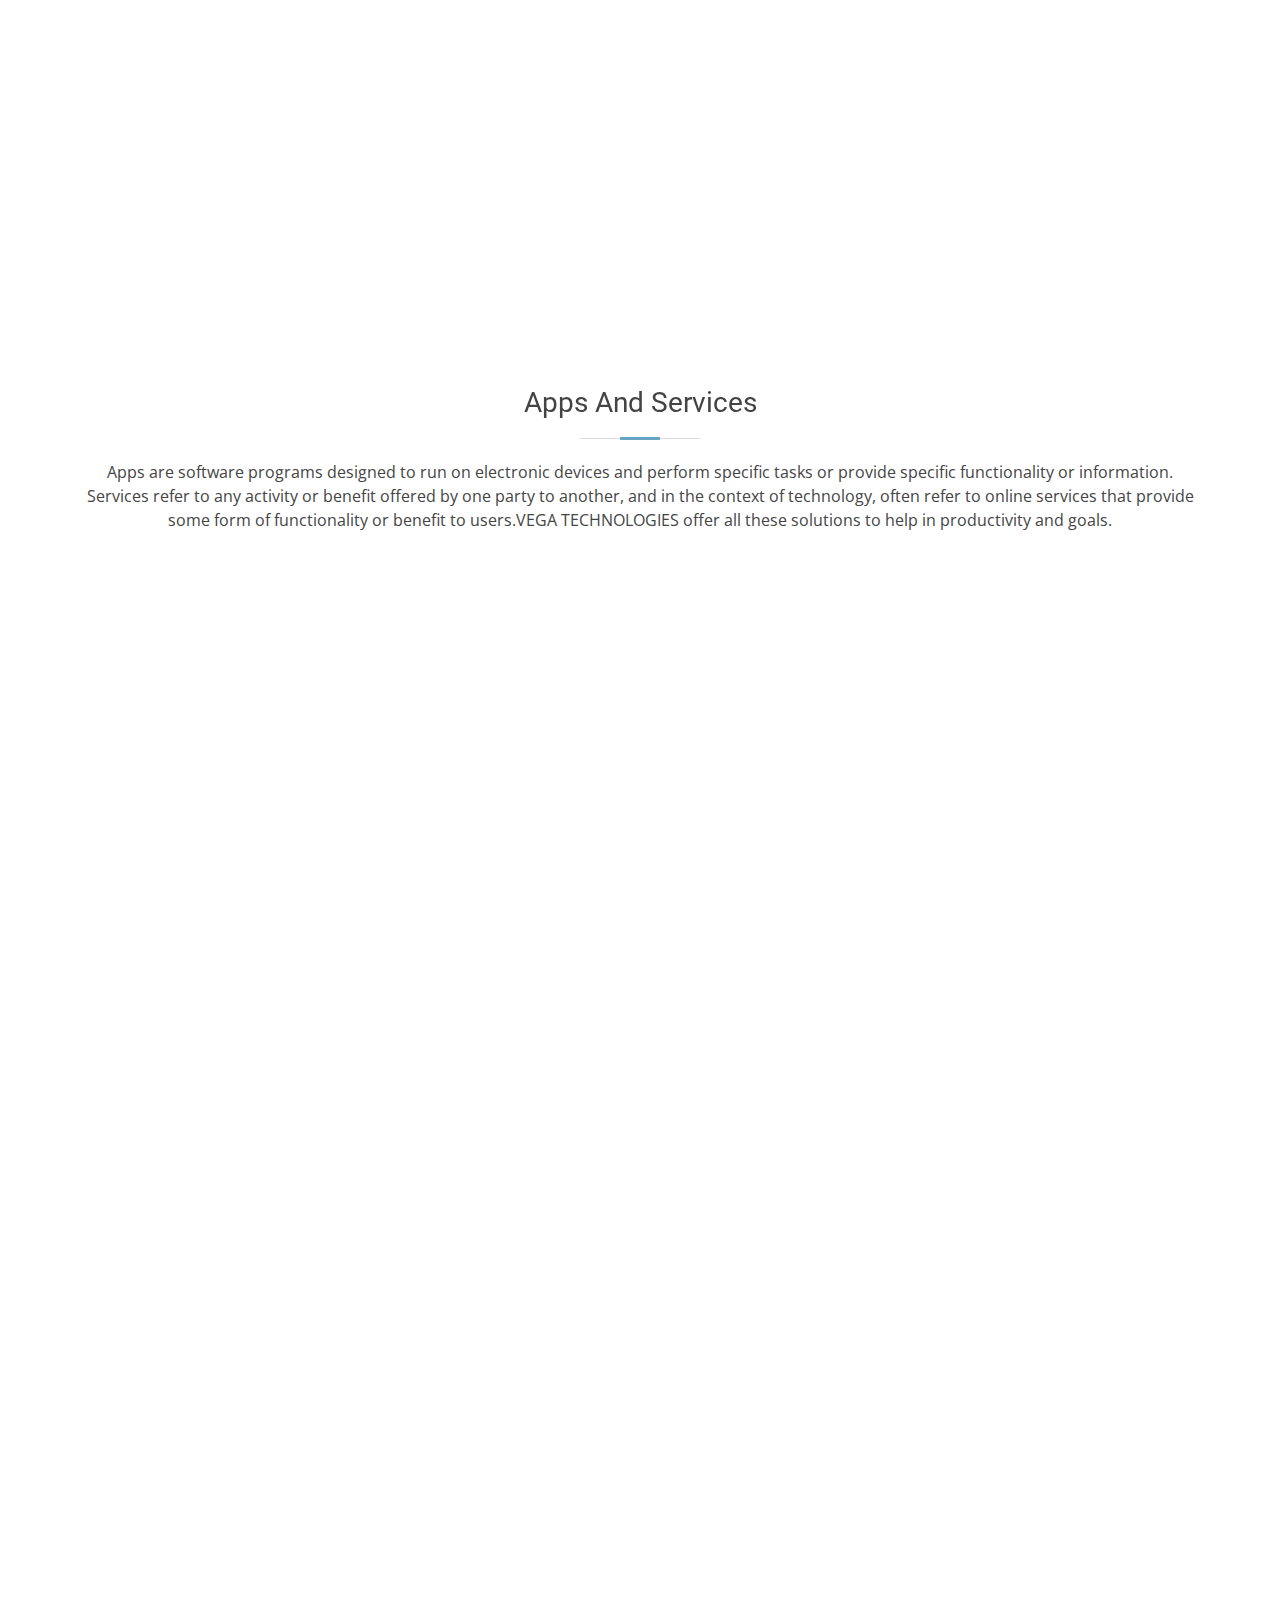
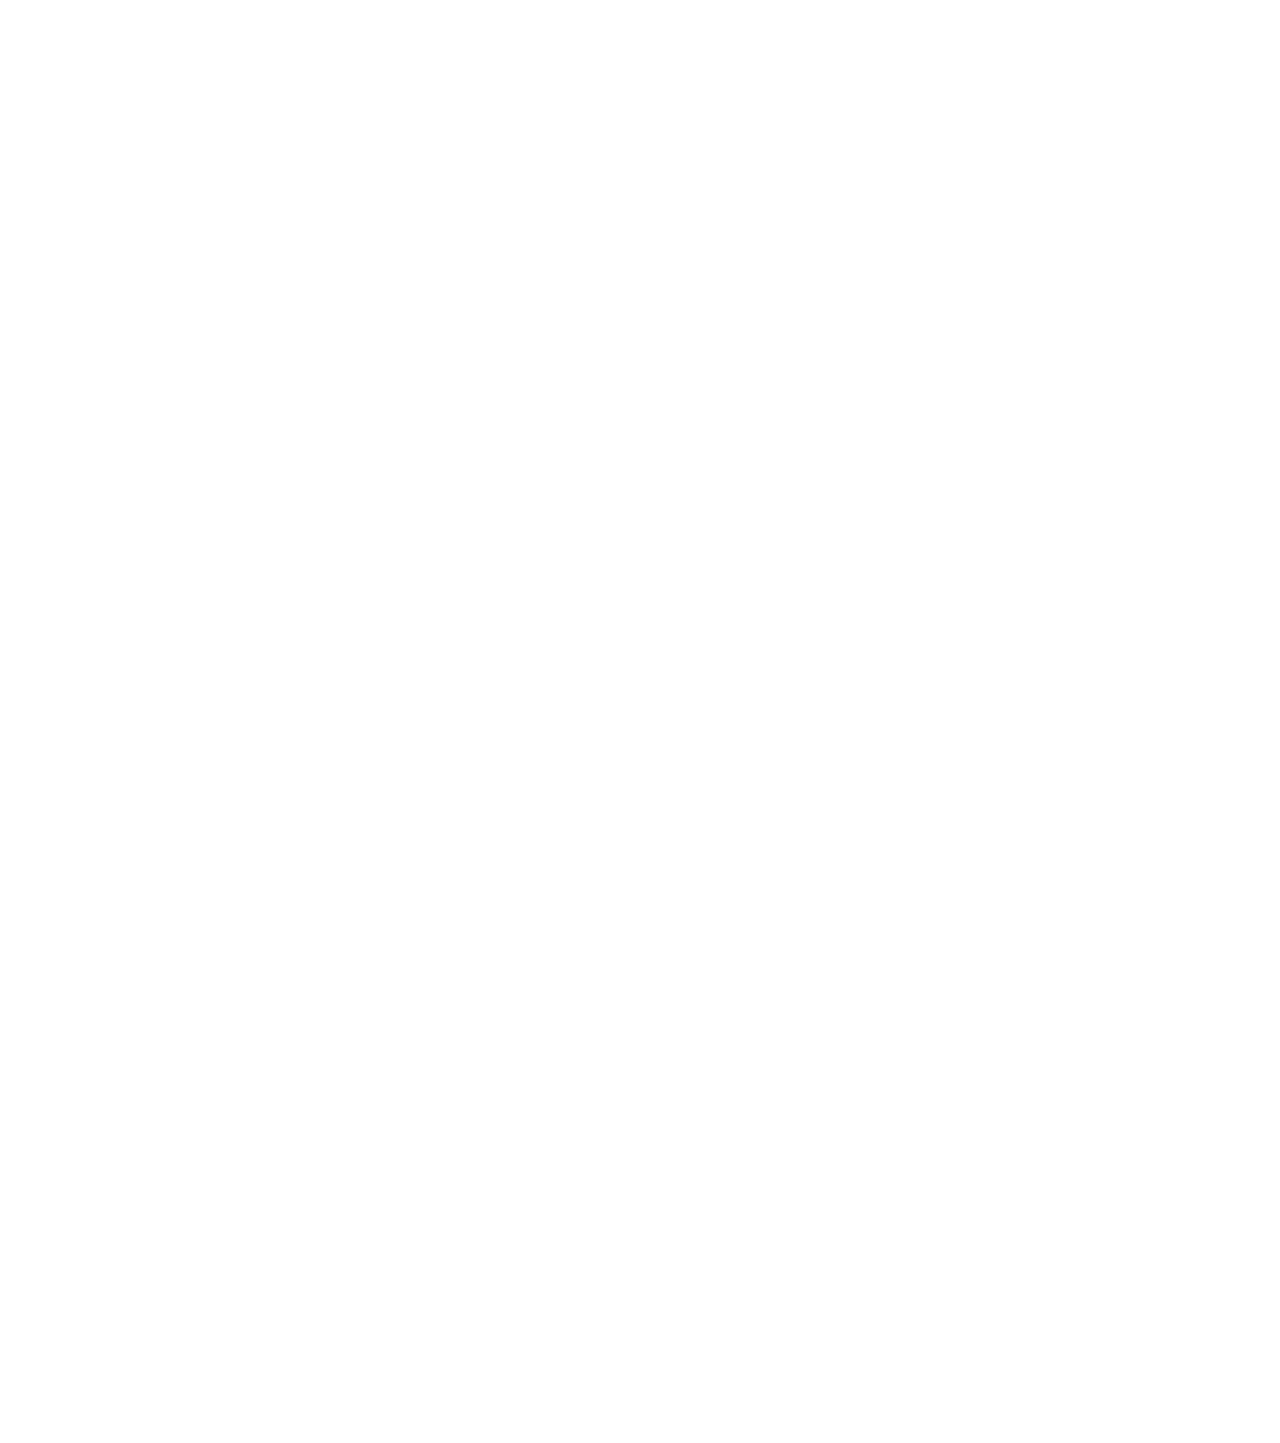
==== commit 5af68b10: "push" ====
--- a/index.html
+++ b/index.html
@@ -67,7 +67,7 @@
             </ul>
           </li>
           <li><a href="reviews.html">Reviews</a></li>
-          <li><a href="#">Blog</a></li>
+          <li><a href="blog.html">Blog</a></li>
           <li><a href="team.html">Team</a></li>
           
           
@@ -155,25 +155,25 @@
           <div class="col-md-6 col-lg-3 d-flex align-items-stretch" data-aos="fade-up" data-aos-delay="200">
             <div class="icon-box icon-box-blue">
               <div class="icon"><i class="fa-solid fa-robot"></i></div>
-              <h4 class="title"><a href="">Machine Learning And AI solutions</a></h4>
+              <h4 class="title"><a href="">Cloud Computing</a></h4>
               <p class="description">Excepteur sint occaecat cupidatat non proident, sunt in culpa qui officia deserunt mollit anim id est laborum</p>
             <div class="read-more" style="margin-top: 10px;"><a href="#"><i class="bi bi-arrow-right"></i> Make Enquiry</a></div>
             </div>
           </div>
 
-          <div class="col-md-6 col-lg-3 d-flex align-items-stretch" data-aos="fade-up" data-aos-delay="200">
+          <!-- <div class="col-md-6 col-lg-3 d-flex align-items-stretch" data-aos="fade-up" data-aos-delay="200">
             <div class="icon-box icon-box-blue">
               <div class="icon"><img src="./assets/img/blockchain.png" style="width: 50px;height: 50px;"></div>
               <h4 class="title"><a href="">Block Chain Development</a></h4>
               <p class="description">At vero eos et accusamus et iusto odio dignissimos ducimus qui blanditiis praesentium voluptatum deleniti atque</p>
             <div class="read-more" style="margin-top: 10px;"><a href="#"><i class="bi bi-arrow-right"></i> Make Enquiry</a></div>
             </div>
-          </div>
+          </div> -->
 
           <div class="col-md-6 col-lg-3 d-flex align-items-stretch" data-aos="fade-up" data-aos-delay="200">
             <div class="icon-box icon-box-blue">
               <div class="icon"><img src="./assets/img/icons8-desktop-48.png" style="width: 50px;height: 50px;"></div>
-              <h4 class="title"><a href="">Desktop Applications</a></h4>
+              <h4 class="title"><a href="">E-commerce Development</a></h4>
               <p class="description">At vero eos et accusamus et iusto odio dignissimos ducimus qui blanditiis praesentium
                 voluptatum deleniti atque</p>
             <div class="read-more" style="margin-top: 10px;"><a href="#"><i class="bi bi-arrow-right"></i> Make Enquiry</a></div>
@@ -192,7 +192,7 @@
           <div class="col-md-6 col-lg-3 d-flex align-items-stretch" data-aos="fade-up" data-aos-delay="200">
             <div class="icon-box icon-box-blue">
               <div class="icon"><img src="./assets/img/cyber-security.png" style="width: 50px;height: 50px;"></div>
-              <h4 class="title"><a href="">CyberSecurity Solutions</a></h4>
+              <h4 class="title"><a href="">POS Systems</a></h4>
               <p class="description">At vero eos et accusamus et iusto odio dignissimos ducimus qui blanditiis praesentium
                 voluptatum deleniti atque</p>
             <div class="read-more" style="margin-top: 10px;"> <a href="#"><i class="bi bi-arrow-right"></i> Make Enquiry</a></div>
@@ -342,11 +342,11 @@
             <ul>
               <li><i class="bx bx-chevron-right"></i> <a href="#">Web App Development</a></li>
               <li><i class="bx bx-chevron-right"></i> <a href="#">Mobile App Development</a></li>
-              <li><i class="bx bx-chevron-right"></i> <a href="#">Machine Learning And AI solutions</a></li>
-              <li><i class="bx bx-chevron-right"></i> <a href="#">Block Chain Development</a></li>
-              <li><i class="bx bx-chevron-right"></i> <a href="#">Desktop Applications</a></li>
-              <li><i class="bx bx-chevron-right"></i> <a href="#">Graphic Design And Videography Solutions</a></li>
-              <li><i class="bx bx-chevron-right"></i> <a href="#">CyberSecurity Solutions </a></li>
+              <li><i class="bx bx-chevron-right"></i> <a href="#">Cloud Computing</a></li>
+              <!-- <li><i class="bx bx-chevron-right"></i> <a href="#">Block Chain Development</a></li> -->
+              <li><i class="bx bx-chevron-right"></i> <a href="#">POS Systems</a></li>
+              <li><i class="bx bx-chevron-right"></i> <a href="#">Graphic Design </a></li>
+              <li><i class="bx bx-chevron-right"></i> <a href="#">E-commerce Development </a></li>
               <li><i class="bx bx-chevron-right"></i> <a href="#">Other Services</a></li>
             </ul>
           </div>
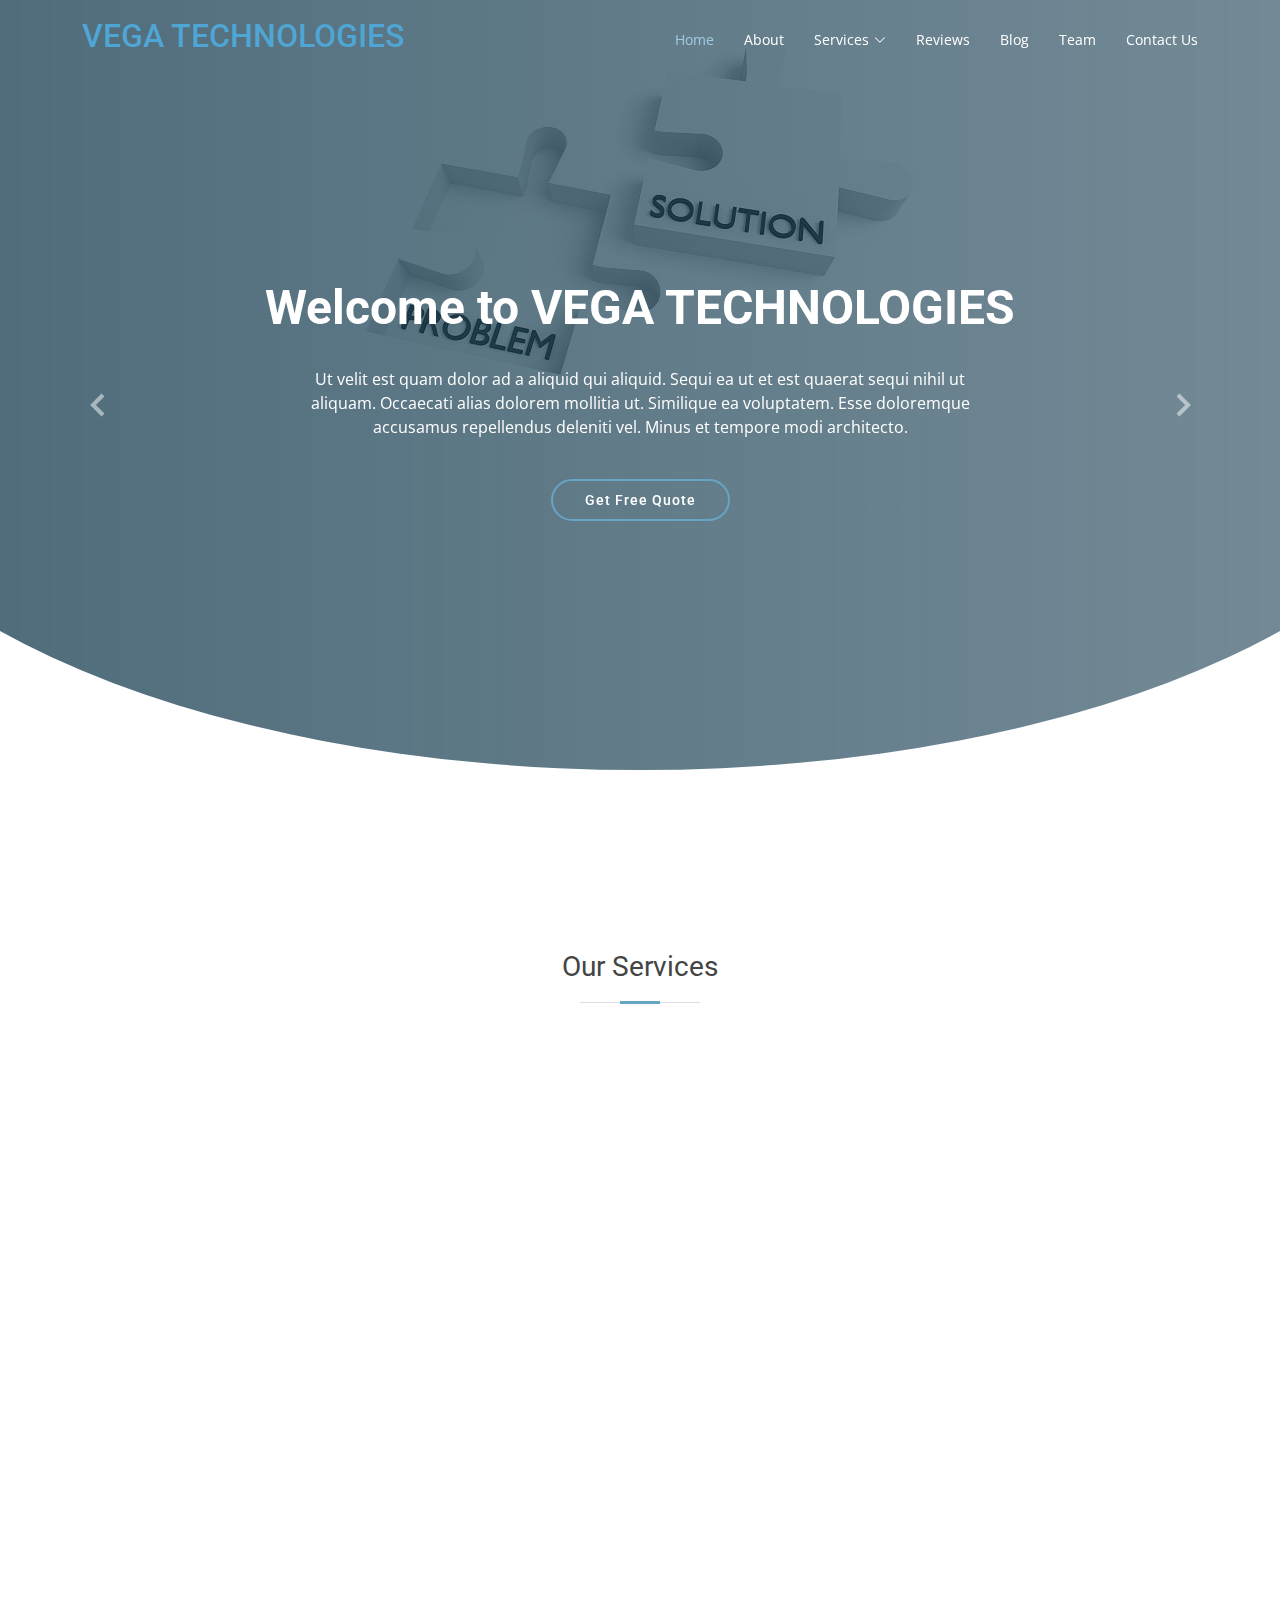
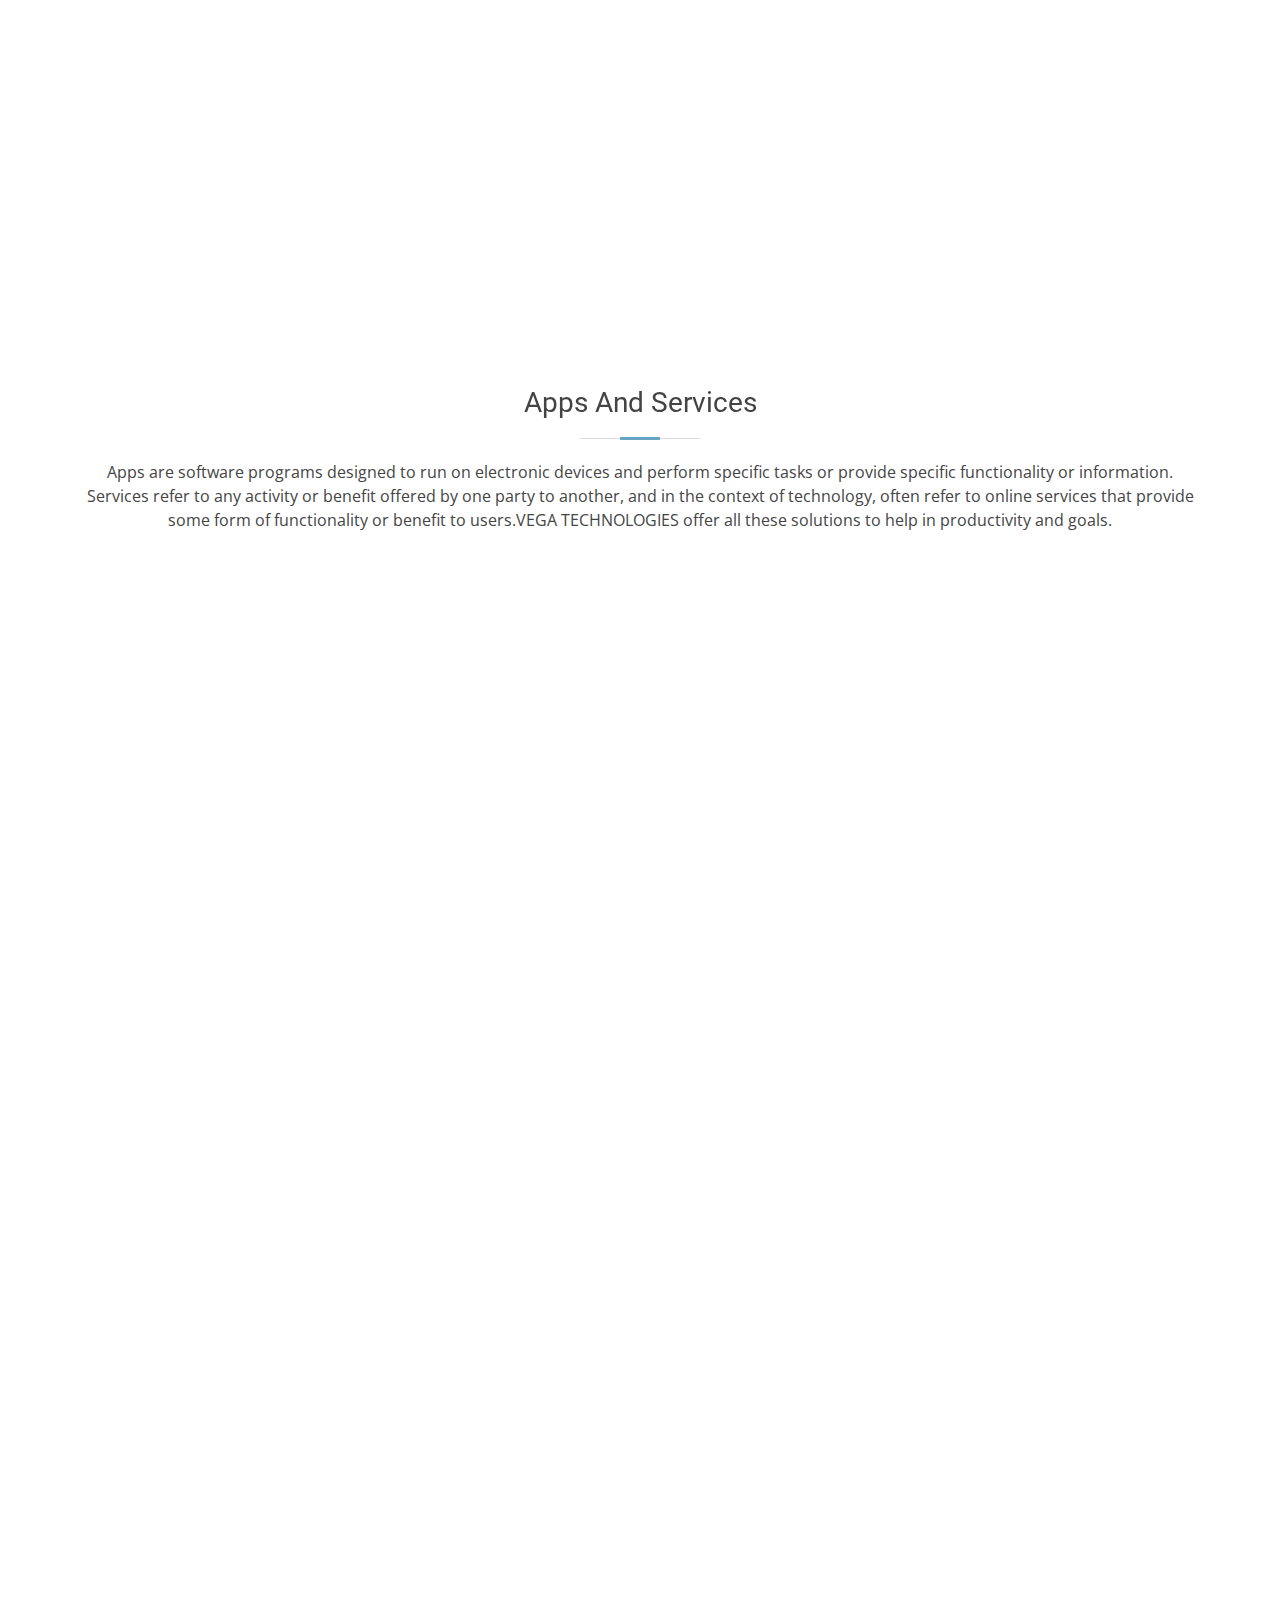
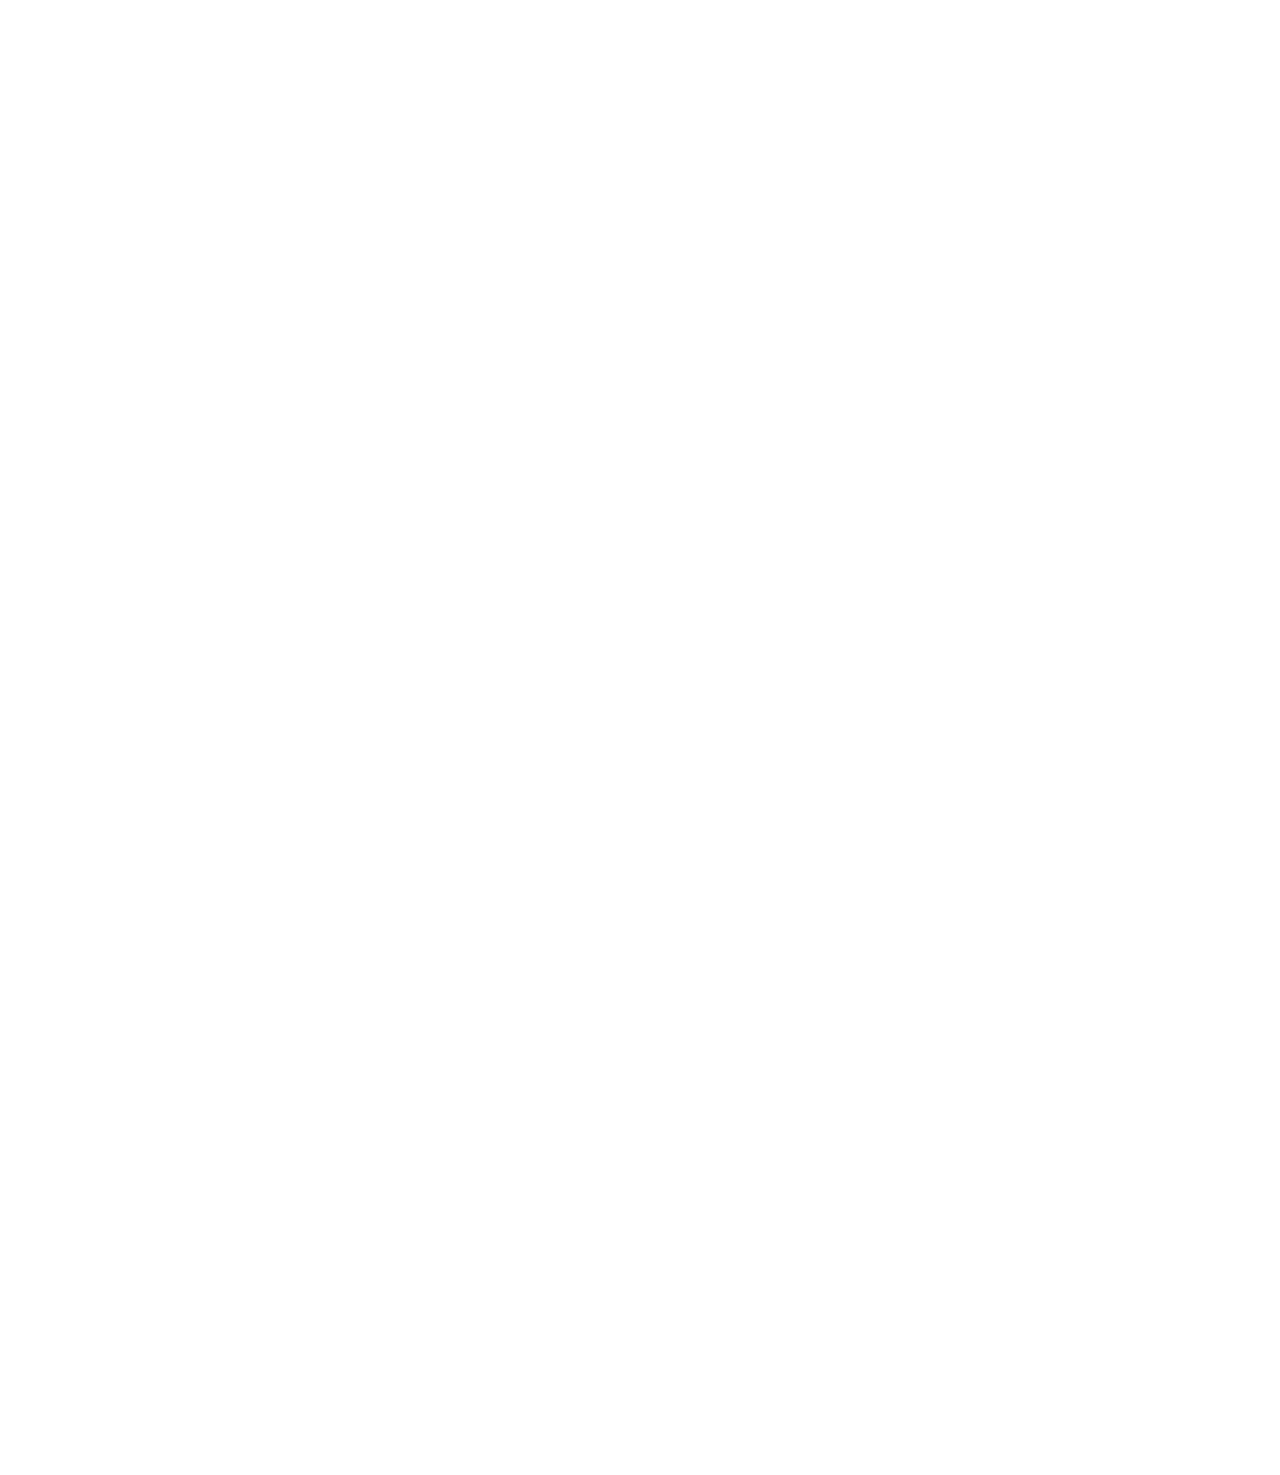
==== commit e7de1e0c: "push" ====
--- a/index.html
+++ b/index.html
@@ -136,7 +136,7 @@
           <!-- <h2 class="text-light"><a><span>Our Services</span></a></h2> -->
           <div class="col-md-6 col-lg-3 d-flex align-items-stretch" data-aos="fade-up">
             <div class="icon-box icon-box-blue">
-              <div class="icon"><i class="fa-solid fa-mobile-button"></i></div>
+              <div class="icon"><img src="./assets/img/appdev1.png" style="width: 50px;height: 50px;"></div>
               <h4 class="title"><a href="">Mobile App Solutions</a></h4>
               <p class="description">Voluptatum deleniti atque corrupti quos dolores et quas molestias excepturi sint occaecati cupiditate non provident</p>
             <div class="read-more" style="margin-top: 10px;"><a href="#"><i class="bi bi-arrow-right"></i> Make Enquiry</a></div>
@@ -145,7 +145,7 @@
 
           <div class="col-md-6 col-lg-3 d-flex align-items-stretch" data-aos="fade-up" data-aos-delay="100">
             <div class="icon-box icon-box-blue">
-              <div class="icon"><img src="./assets/img/application.png" style="width: 50px;height: 50px;"></div>
+              <div class="icon"><img src="./assets/img/webdev1.png" style="width: 50px;height: 50px;"></div>
               <h4 class="title"><a href="">Web App Solutions</a></h4>
               <p class="description">Duis aute irure dolor in reprehenderit in voluptate velit esse cillum dolore eu fugiat nulla pariatur</p>
             <div class="read-more" style="margin-top: 10px;"><a href="#"><i class="bi bi-arrow-right"></i> Make Enquiry</a></div>
@@ -154,7 +154,7 @@
 
           <div class="col-md-6 col-lg-3 d-flex align-items-stretch" data-aos="fade-up" data-aos-delay="200">
             <div class="icon-box icon-box-blue">
-              <div class="icon"><i class="fa-solid fa-robot"></i></div>
+              <div class="icon"><img src="./assets/img/cloud1.png" style="width: 50px;height: 50px;"></div>
               <h4 class="title"><a href="">Cloud Computing</a></h4>
               <p class="description">Excepteur sint occaecat cupidatat non proident, sunt in culpa qui officia deserunt mollit anim id est laborum</p>
             <div class="read-more" style="margin-top: 10px;"><a href="#"><i class="bi bi-arrow-right"></i> Make Enquiry</a></div>
@@ -172,7 +172,7 @@
 
           <div class="col-md-6 col-lg-3 d-flex align-items-stretch" data-aos="fade-up" data-aos-delay="200">
             <div class="icon-box icon-box-blue">
-              <div class="icon"><img src="./assets/img/icons8-desktop-48.png" style="width: 50px;height: 50px;"></div>
+              <div class="icon"><img src="./assets/img/ecommerce3.png" style="width: 50px;height: 50px;"></div>
               <h4 class="title"><a href="">E-commerce Development</a></h4>
               <p class="description">At vero eos et accusamus et iusto odio dignissimos ducimus qui blanditiis praesentium
                 voluptatum deleniti atque</p>
@@ -181,7 +181,7 @@
           </div>
           <div class="col-md-6 col-lg-3 d-flex align-items-stretch" data-aos="fade-up" data-aos-delay="200">
             <div class="icon-box icon-box-blue">
-              <div class="icon"><img src="./assets/img/illustration.png" style="width: 50px;height: 50px;"></div>
+              <div class="icon"><img src="./assets/img/graphic_design.png" style="width: 50px;height: 50px;"></div>
               <h4 class="title"><a href="">Graphic Design And Videography Solutions</a></h4>
               <p class="description">At vero eos et accusamus et iusto odio dignissimos ducimus qui blanditiis praesentium
                 voluptatum deleniti atque</p>
@@ -191,7 +191,7 @@
 
           <div class="col-md-6 col-lg-3 d-flex align-items-stretch" data-aos="fade-up" data-aos-delay="200">
             <div class="icon-box icon-box-blue">
-              <div class="icon"><img src="./assets/img/cyber-security.png" style="width: 50px;height: 50px;"></div>
+              <div class="icon"><img src="./assets/img/pos.png" style="width: 50px;height: 50px;"></div>
               <h4 class="title"><a href="">POS Systems</a></h4>
               <p class="description">At vero eos et accusamus et iusto odio dignissimos ducimus qui blanditiis praesentium
                 voluptatum deleniti atque</p>
@@ -229,10 +229,10 @@
 
         <div class="row" data-aos="fade-up">
           <div class="col-md-5">
-            <img src="assets/img/features-1.svg" class="img-fluid" alt="">
+            <img src="assets/img/ecommerce2.png" class="img-fluid" alt="">
           </div>
           <div class="col-md-7 pt-4">
-            <h3>Desktop Applications</h3>
+            <h3>E-commerce Solutions</h3>
             <p class="fst-italic">
               Desktop applications are software programs that are installed and run directly on a computer's operating system, rather
               than being accessed through a web browser or the internet
@@ -246,10 +246,10 @@
 
         <div class="row" data-aos="fade-up">
           <div class="col-md-5 order-1 order-md-2">
-            <img src="assets/img/features-2.svg" class="img-fluid" alt="">
+            <img src="assets/img/pos.png" class="img-fluid" alt="">
           </div>
           <div class="col-md-7 pt-5 order-2 order-md-1">
-            <h3>Finance And Bussiness Statistics Solutions</h3>
+            <h3>POS Solutions</h3>
             <p class="fst-italic">
               Finance and Business Statistics Solutions involve using statistical methods and techniques to analyze financial and
               business data, make informed decisions, and optimize financial and operational performance.
@@ -263,7 +263,7 @@
 
         <div class="row" data-aos="fade-up">
           <div class="col-md-5">
-            <img src="assets/img/features-3.svg" class="img-fluid" alt="">
+            <img src="assets/img/appdev1.png" class="img-fluid" alt="">
           </div>
           <div class="col-md-7 pt-5">
             <h3>Mobile App Solutions</h3>
@@ -283,7 +283,7 @@
 
         <div class="row" data-aos="fade-up">
           <div class="col-md-5 order-1 order-md-2">
-            <img src="assets/img/features-4.svg" class="img-fluid" alt="">
+            <img src="assets/img/webdev1.png" class="img-fluid" alt="">
           </div>
           <div class="col-md-7 pt-5 order-2 order-md-1">
             <h3>Web Solutions</h3>
